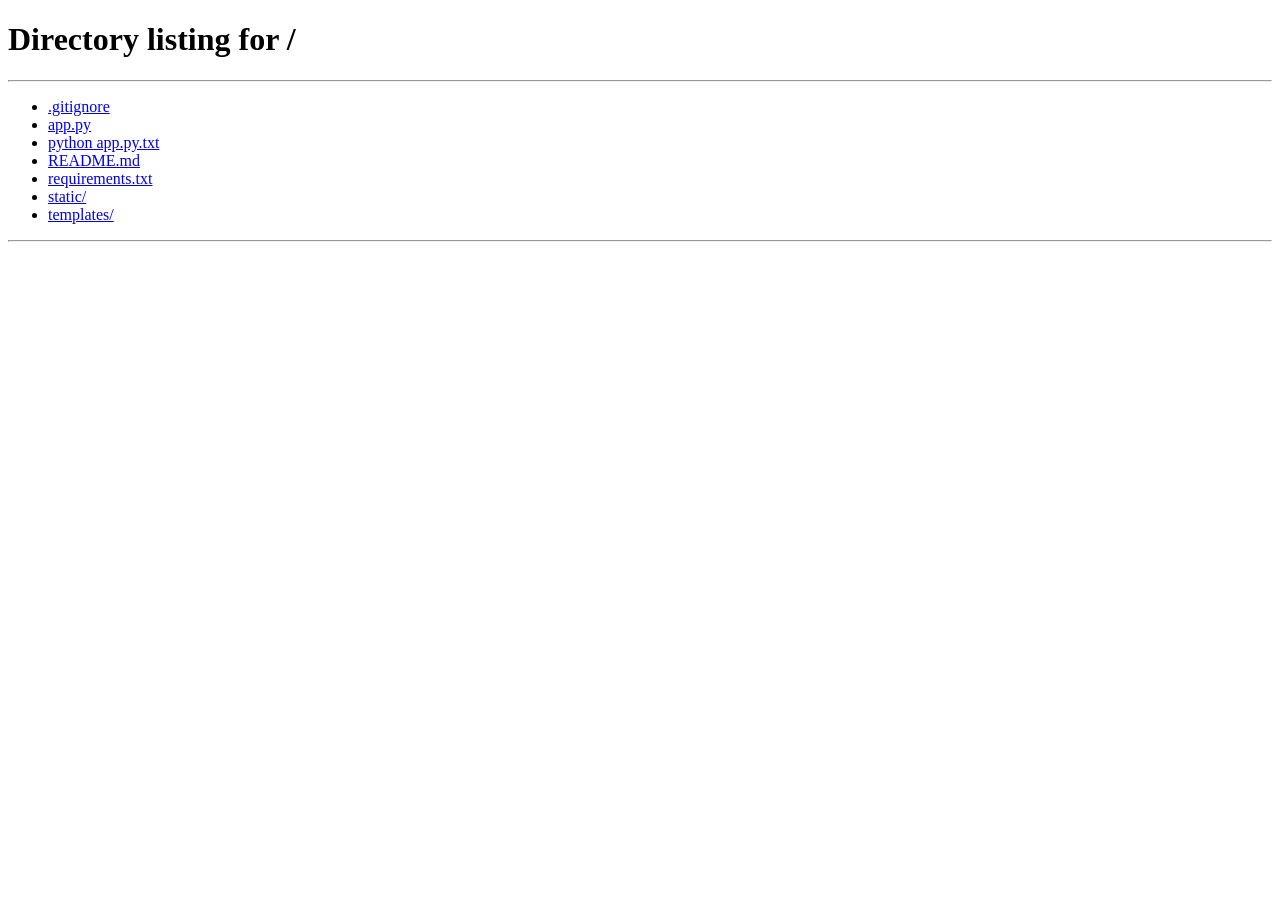
==== templates/download.html @ ef1c9dbf "Initial commit: Video Downloader web app" ====
<!doctype html>
<html lang="en">
<head>
<meta charset="utf-8">
<meta name="viewport" content="width=device-width, initial-scale=1">
<title>Download — Video Downloader</title>
<meta name="description" content="Pick a quality, trim your clip and download an edit-ready file.">
<link rel="preconnect" href="https://fonts.googleapis.com">
<link rel="preconnect" href="https://fonts.gstatic.com" crossorigin>
<link href="https://fonts.googleapis.com/css2?family=Inter:wght@400;500;600;700;800&family=JetBrains+Mono:wght@500&display=swap" rel="stylesheet">
<style>
:root{
  --bg:#ffffff; --fg:#111111; --muted:#8a8a8a; --muted-2:#5c5c5c;
  --surface:#f4f4f4; --surface-2:#ebebeb; --line:#e6e6e6; --card:#ffffff;
  --inverse:#111111; --on-inverse:#ffffff;
  --font:"Inter",system-ui,-apple-system,"Segoe UI",Roboto,sans-serif;
  --mono:"JetBrains Mono",ui-monospace,SFMono-Regular,Menlo,monospace;
  color-scheme:light;
}
@media (prefers-color-scheme: dark){
  :root:not([data-theme="light"]){
    --bg:#0b0b0b; --fg:#f2f2f2; --muted:#8d8d8d; --muted-2:#b3b3b3;
    --surface:#161616; --surface-2:#222222; --line:#262626; --card:#0f0f0f;
    --inverse:#f2f2f2; --on-inverse:#0b0b0b; color-scheme:dark;
  }
}
:root[data-theme="dark"]{
  --bg:#0b0b0b; --fg:#f2f2f2; --muted:#8d8d8d; --muted-2:#b3b3b3;
  --surface:#161616; --surface-2:#222222; --line:#262626; --card:#0f0f0f;
  --inverse:#f2f2f2; --on-inverse:#0b0b0b; color-scheme:dark;
}
*{box-sizing:border-box;margin:0;padding:0}
html{-webkit-text-size-adjust:100%}
body{font-family:var(--font);background:var(--bg);color:var(--fg);font-size:14px;line-height:1.5;-webkit-font-smoothing:antialiased;overflow-x:hidden}
a{color:inherit;text-decoration:none}
button,input,select{font:inherit;color:inherit}
button{background:none;border:0;cursor:pointer}
svg{display:block}
.sr{position:absolute;width:1px;height:1px;overflow:hidden;clip:rect(0 0 0 0);white-space:nowrap}
:focus-visible{outline:2px solid var(--fg);outline-offset:2px;border-radius:8px}
.mono{font-family:var(--mono)}

/* buttons */
.btn{display:inline-flex;align-items:center;justify-content:center;gap:7px;height:40px;padding:0 16px;border-radius:999px;font-size:13.5px;font-weight:600;white-space:nowrap;transition:transform .15s,opacity .15s,background .15s}
.btn:active{transform:scale(.97)}
.btn svg{width:15px;height:15px}
.btn-dark{background:var(--inverse);color:var(--on-inverse)}
.btn-dark:hover{opacity:.86}
.btn-gray{background:var(--surface);color:var(--fg)}
.btn-gray:hover{background:var(--surface-2)}
.btn-white{background:var(--card);border:1px solid var(--line)}
.btn-white:hover{background:var(--surface-2)}
.btn-ghost{color:var(--muted-2)}
.btn-ghost:hover{color:var(--fg);background:var(--surface-2)}
.btn-sm{height:32px;padding:0 13px;font-size:12.5px}
.icon-btn{width:34px;height:34px;border-radius:999px;display:grid;place-items:center;color:var(--muted-2);flex:none}
.icon-btn:hover{background:var(--surface-2);color:var(--fg)}
.icon-btn svg{width:16px;height:16px}
.icon-btn.white{background:var(--card);border:1px solid var(--line)}

/* nav */
.nav{position:sticky;top:0;z-index:50;background:color-mix(in srgb,var(--bg) 82%,transparent);backdrop-filter:saturate(1.6) blur(14px);-webkit-backdrop-filter:saturate(1.6) blur(14px);border-bottom:1px solid var(--line)}
.nav-in{max-width:1120px;margin:0 auto;padding:0 20px;height:60px;display:flex;align-items:center;gap:28px}
.brand{display:flex;align-items:center;gap:10px;font-weight:700;letter-spacing:-.02em;font-size:15px}
.brand-mark{width:28px;height:28px;border-radius:8px;background:var(--inverse);color:var(--on-inverse);display:grid;place-items:center}
.brand-mark svg{width:15px;height:15px}
.nav-links{display:flex;gap:22px;font-size:13px;font-weight:500;color:var(--muted-2)}
.nav-links a:hover{color:var(--fg)}
.nav-right{margin-left:auto;display:flex;align-items:center;gap:8px}
.status{display:inline-flex;align-items:center;gap:6px;height:32px;padding:0 12px;border-radius:999px;background:var(--surface);font-size:12px;font-weight:500;color:var(--muted-2)}
.dot{width:6px;height:6px;border-radius:50%;background:#22c55e;box-shadow:0 0 0 3px color-mix(in srgb,#22c55e 20%,transparent)}

/* layout */
.app{max-width:1120px;margin:0 auto;padding:24px 20px 24px;display:grid;grid-template-columns:minmax(0,1fr) 384px;gap:14px;align-items:start}
.col{display:flex;flex-direction:column;gap:14px;min-width:0}
.card{background:var(--surface);border-radius:24px;padding:18px}

/* source header */
.src{display:flex;align-items:flex-start;gap:12px}
.src-ic{width:42px;height:42px;border-radius:12px;background:#ff3b30;display:grid;place-items:center;flex:none}
.src-ic svg{width:17px;height:17px;margin-left:2px}
.src-txt{flex:1;min-width:0}
.platform{font-size:12px;font-weight:600;color:var(--muted)}
.title{font-size:17px;font-weight:700;letter-spacing:-.02em;line-height:1.25;margin-top:1px;overflow:hidden;display:-webkit-box;-webkit-line-clamp:2;-webkit-box-orient:vertical}
.meta{font-size:12px;color:var(--muted);margin-top:3px;display:flex;flex-wrap:wrap;gap:4px 8px}
.meta i{font-style:normal;opacity:.5}
.src-actions{display:flex;gap:6px}

/* player */
.player{position:relative;margin-top:16px;aspect-ratio:16/9;border-radius:16px;overflow:hidden;background:
  radial-gradient(120% 90% at 82% 100%,#ff8a5b 0%,transparent 55%),radial-gradient(90% 80% at 10% 0%,#3a7bd5 0%,transparent 60%),linear-gradient(160deg,#141832,#2b2140 60%,#4a2a3a)}
.player video{position:absolute;inset:0;width:100%;height:100%;object-fit:contain;background:transparent}
.player.has-src{background:#000}
.big-play{position:absolute;inset:0;margin:auto;width:60px;height:60px;border-radius:50%;background:#fff;display:grid;place-items:center;box-shadow:0 8px 24px rgba(0,0,0,.25);transition:transform .15s,opacity .2s;z-index:2}
.big-play:hover{transform:scale(1.06)}
.big-play svg{width:20px;height:20px;margin-left:3px;color:#111}
.player.playing .big-play{opacity:0;pointer-events:none}
.p-badge{position:absolute;top:12px;left:12px;z-index:2;font-size:10.5px;font-weight:700;color:#fff;background:rgba(0,0,0,.45);padding:4px 8px;border-radius:7px;letter-spacing:.03em;backdrop-filter:blur(6px)}
.p-q{position:absolute;top:12px;right:12px;z-index:3;font:600 11px/1 var(--sans,inherit);color:#fff;background:rgba(0,0,0,.5);border:1px solid rgba(255,255,255,.18);padding:5px 8px;border-radius:7px;backdrop-filter:blur(6px);cursor:pointer}
.p-q option{color:#000;background:#fff}
.p-time{position:absolute;bottom:12px;right:12px;z-index:2;font-family:var(--mono);font-size:11px;color:#fff;background:rgba(0,0,0,.5);padding:4px 8px;border-radius:7px}

/* trim */
.trim-head{display:flex;align-items:center;justify-content:space-between;gap:12px;margin-top:20px}
.trim-head .lbl{display:flex;align-items:center;gap:8px;font-weight:600;font-size:14px}
.ic-tile{width:28px;height:28px;border-radius:8px;background:var(--card);border:1px solid var(--line);display:grid;place-items:center;flex:none}
.ic-tile svg{width:14px;height:14px}
.help{width:18px;height:18px;border-radius:50%;border:1px solid var(--line);display:grid;place-items:center;font-size:10.5px;font-weight:700;color:var(--muted);cursor:help;position:relative}
.help:hover::after,.help:focus::after{content:attr(data-tip);position:absolute;left:50%;bottom:calc(100% + 8px);transform:translateX(-50%);width:220px;background:#1a1a1a;color:#fff;font-size:11.5px;font-weight:500;line-height:1.4;padding:8px 10px;border-radius:10px;z-index:10;text-align:left}
.sel-info{font-size:12px;color:var(--muted)}
.sel-info b{color:var(--fg);font-weight:600}

.tl-wrap{margin-top:34px;position:relative;touch-action:none;user-select:none;-webkit-user-select:none}
.tl{position:relative;height:52px;border-radius:12px;overflow:hidden;background:var(--card);border:1px solid var(--line);display:flex}
.tl .frame{flex:1;border-right:1px solid rgba(0,0,0,.08)}
.shade{position:absolute;top:0;bottom:0;background:color-mix(in srgb,var(--bg) 70%,transparent);pointer-events:none}
.range{position:absolute;top:-2px;bottom:-2px;border:2px solid var(--fg);border-radius:12px;pointer-events:none}
.handle{position:absolute;top:-2px;bottom:-2px;width:18px;margin-left:-9px;cursor:ew-resize;display:grid;place-items:center;z-index:3}
.handle::before{content:"";width:12px;height:100%;border-radius:6px;background:var(--fg);box-shadow:0 2px 6px rgba(0,0,0,.2)}
.handle::after{content:"";position:absolute;width:2px;height:16px;border-radius:2px;background:var(--on-inverse)}
.handle .tag{position:absolute;bottom:calc(100% + 8px);left:50%;transform:translateX(-50%);font-family:var(--mono);font-size:10.5px;font-weight:500;background:var(--inverse);color:var(--on-inverse);padding:3px 7px;border-radius:6px;white-space:nowrap;pointer-events:none}
.handle:focus-visible{outline:none}
.handle:focus-visible::before{box-shadow:0 0 0 3px color-mix(in srgb,var(--fg) 30%,transparent)}
.playhead{position:absolute;top:-6px;bottom:-6px;width:2px;margin-left:-1px;background:#ff3b30;border-radius:2px;z-index:2;pointer-events:none;display:none}
.tl-scale{display:flex;justify-content:space-between;margin-top:8px;font-family:var(--mono);font-size:10.5px;color:var(--muted)}

.times{display:grid;grid-template-columns:repeat(3,minmax(0,1fr)) auto auto;gap:8px;margin-top:16px;align-items:end}
.field label{display:block;font-size:11.5px;font-weight:600;color:var(--muted-2);margin-bottom:6px}
.inp{display:flex;align-items:center;gap:8px;height:40px;padding:0 12px;border-radius:12px;background:var(--card);border:1px solid var(--line);transition:border-color .15s}
.inp:focus-within{border-color:var(--fg)}
.inp svg{width:14px;height:14px;color:var(--muted);flex:none}
.inp input{width:100%;min-width:0;border:0;background:transparent;outline:none;font-family:var(--mono);font-size:13px}
.inp.ro{background:var(--surface-2);border-color:transparent}
.inp.bad{border-color:#ff3b30}

/* info */
.info-head{display:flex;align-items:center;gap:10px;font-weight:600;font-size:14px}
.stats{display:grid;grid-template-columns:repeat(4,minmax(0,1fr));gap:8px;margin-top:14px}
.stat{background:var(--card);border-radius:14px;padding:12px;display:flex;gap:10px;align-items:flex-start;min-width:0}
.stat .ic-tile{background:var(--surface);border:0}
.stat small{display:block;font-size:11px;color:var(--muted)}
.stat b{display:block;font-size:13px;font-weight:600;white-space:nowrap;overflow:hidden;text-overflow:ellipsis}
.stat > div{min-width:0}

/* panel */
.panel{position:sticky;top:76px;max-height:calc(100vh - 92px);display:flex;flex-direction:column;padding:0;overflow:hidden}
.panel-scroll{overflow:auto;padding:14px 14px 4px;overscroll-behavior:contain;scrollbar-width:thin}
.seg{display:flex;background:var(--surface-2);border-radius:999px;padding:3px}
.seg button{flex:1;display:inline-flex;align-items:center;justify-content:center;gap:6px;height:34px;border-radius:999px;font-size:12.5px;font-weight:600;color:var(--muted-2)}
.seg button svg{width:14px;height:14px}
.seg button.on{background:var(--card);color:var(--fg);box-shadow:0 1px 3px rgba(0,0,0,.08)}
.p-title{font-size:20px;font-weight:700;letter-spacing:-.03em;margin-top:18px}
.p-sub{font-size:12.5px;color:var(--muted);margin-top:2px}
.group{font-size:10.5px;font-weight:700;letter-spacing:.08em;text-transform:uppercase;color:var(--muted);margin:18px 2px 8px}
.rows{display:flex;flex-direction:column;gap:6px}
.row{display:flex;align-items:center;gap:12px;padding:10px 10px 10px 12px;border-radius:14px;background:var(--card);border:1.5px solid transparent;cursor:pointer;transition:border-color .15s,background .15s;text-align:left;width:100%}
.row:hover{border-color:var(--line)}
.row.on{border-color:var(--fg)}
.radio{width:18px;height:18px;border-radius:50%;border:1.5px solid var(--line);flex:none;display:grid;place-items:center;transition:border-color .15s}
.row.on .radio{border-color:var(--fg)}
.row.on .radio::after{content:"";width:9px;height:9px;border-radius:50%;background:var(--fg)}
.row .ic-tile{width:34px;height:34px;border-radius:10px;background:var(--surface);border:0}
.row .ic-tile svg{width:16px;height:16px}
.row-txt{flex:1;min-width:0}
.row-txt b{display:flex;align-items:center;gap:7px;font-size:13.5px;font-weight:600}
.row-txt small{display:block;font-size:11.5px;color:var(--muted);white-space:nowrap;overflow:hidden;text-overflow:ellipsis}
.best{font-size:9.5px;font-weight:700;background:var(--inverse);color:var(--on-inverse);padding:2px 7px;border-radius:999px;letter-spacing:.02em}
.size{font-size:12px;color:var(--muted-2);white-space:nowrap;font-variant-numeric:tabular-nums}
.row .icon-btn{width:32px;height:32px;border:1px solid var(--line)}

/* advanced */
.adv{margin-top:14px;background:var(--card);border-radius:16px}
.adv summary{list-style:none;display:flex;align-items:center;gap:10px;padding:12px 14px;font-weight:600;font-size:13.5px;cursor:pointer}
.adv summary::-webkit-details-marker{display:none}
.adv summary .chev{margin-left:auto;width:16px;height:16px;color:var(--muted);transition:transform .2s}
.adv[open] summary .chev{transform:rotate(180deg)}
.adv summary .ic-tile{width:26px;height:26px;background:var(--surface);border:0}
.adv-body{padding:0 14px 14px}
.selects{display:grid;grid-template-columns:1fr 1fr;gap:8px}
.selects label{display:block;font-size:11.5px;font-weight:600;color:var(--muted-2);margin-bottom:6px}
.sel{position:relative}
.sel select{appearance:none;-webkit-appearance:none;width:100%;height:40px;padding:0 32px 0 12px;border-radius:12px;background:var(--surface);border:1px solid transparent;font-size:13px;font-weight:500;cursor:pointer;outline:none}
.sel select:focus{border-color:var(--fg)}
.sel svg{position:absolute;right:10px;top:50%;transform:translateY(-50%);width:14px;height:14px;color:var(--muted);pointer-events:none}
.hint{font-size:11.5px;color:var(--muted);margin-top:8px;line-height:1.45}
.er{display:flex;gap:12px;align-items:flex-start;margin-top:12px;padding:12px;border-radius:12px;background:var(--surface);cursor:pointer}
.er b{display:block;font-size:12.5px}
.er small{display:block;font-size:11.5px;color:var(--muted);line-height:1.45;margin-top:2px}
.er > div{flex:1}
.switch{width:36px;height:20px;border-radius:999px;background:var(--surface-2);position:relative;flex:none;transition:background .2s;margin-top:2px;border:1px solid var(--line)}
.switch::after{content:"";position:absolute;top:2px;left:2px;width:14px;height:14px;border-radius:50%;background:#fff;box-shadow:0 1px 2px rgba(0,0,0,.25);transition:transform .2s}
.er[aria-checked="true"] .switch{background:var(--inverse);border-color:var(--inverse)}
.er[aria-checked="true"] .switch::after{transform:translateX(16px);background:var(--on-inverse)}

/* panel footer */
.p-foot{padding:12px 14px 14px;background:var(--surface);border-top:1px solid var(--line)}
.main-dl{width:100%;height:50px;font-size:14.5px;justify-content:space-between;padding:0 8px 0 20px}
.main-dl .l{display:flex;align-items:center;gap:9px}
.main-dl .r{font-size:12.5px;font-weight:600;background:color-mix(in srgb,var(--on-inverse) 14%,transparent);padding:6px 12px;border-radius:999px;font-variant-numeric:tabular-nums}
.p-note{font-size:11px;color:var(--muted);text-align:center;margin-top:8px}

/* frame/thumb panes */
.pane[hidden]{display:none}
.big-tc{margin-top:14px;background:var(--card);border-radius:14px;padding:14px;display:flex;align-items:center;justify-content:space-between}
.big-tc small{font-size:11.5px;color:var(--muted)}
.big-tc b{font-family:var(--mono);font-size:20px;font-weight:500}
.step-btns{display:flex;gap:6px}
.thumb-prev{margin-top:14px;aspect-ratio:16/9;border-radius:14px;overflow:hidden;background:
  radial-gradient(120% 90% at 82% 100%,#ff8a5b 0%,transparent 55%),radial-gradient(90% 80% at 10% 0%,#3a7bd5 0%,transparent 60%),linear-gradient(160deg,#141832,#2b2140 60%,#4a2a3a)}

/* back + footer */
.back{display:flex;justify-content:center;padding:28px 20px 80px}
footer{border-top:1px solid var(--line);padding:22px 20px 28px;text-align:center}
.disc{display:inline-flex;gap:8px;align-items:flex-start;font-size:12px;color:var(--muted);max-width:620px;text-align:left}
.disc svg{width:14px;height:14px;flex:none;margin-top:1px}
.f-links{display:flex;justify-content:center;flex-wrap:wrap;gap:6px 18px;margin-top:12px;font-size:12px;font-weight:500;color:var(--muted-2)}
.f-links a:hover{color:var(--fg)}

/* toast */
/* toasts: a list of dark cards in the bottom-right, newest at the bottom. */
.toasts{position:fixed;right:24px;bottom:24px;width:min(420px,calc(100% - 32px));z-index:80;margin:0;padding:0;list-style:none;
  display:flex;flex-direction:column-reverse;pointer-events:none}
.toast{--tc:#3b82f6;display:flex;align-items:flex-start;gap:14px;margin-top:12px;max-height:240px;
  background:#0b0b0b;color:#fff;border:1px solid rgba(255,255,255,.12);border-radius:14px;padding:16px 14px 16px 18px;
  box-shadow:0 12px 32px rgba(0,0,0,.35);overflow:hidden;box-sizing:border-box;pointer-events:auto;
  transition:transform .35s cubic-bezier(.2,.8,.2,1),opacity .3s,max-height .3s,margin .3s,padding .3s,border-width .3s}
.toast.enter{opacity:0;transform:translateX(32px)}
.toast.out{opacity:0;transform:translateX(32px);pointer-events:none}
.toast.gone{max-height:0;margin-top:0;padding-top:0;padding-bottom:0;border-width:0}
.toast .t-ic{flex:none;width:24px;height:24px;color:var(--tc);margin-top:1px}
.toast .t-ic svg{width:24px;height:24px;display:block}
.toast .t-ic .spin{animation:tspin .9s linear infinite;transform-origin:50% 50%}
@keyframes tspin{to{transform:rotate(360deg)}}
.toast .t-body{flex:1;min-width:0;display:grid;gap:4px}
.toast .t-title{font-size:15px;font-weight:600;line-height:1.35;overflow-wrap:anywhere}
.toast .t-msg{font-size:14px;color:#a3a3a3;line-height:1.45;overflow-wrap:anywhere}
.toast .t-msg:empty{display:none}
.toast .t-bar{height:4px;margin-top:6px;border-radius:4px;background:rgba(255,255,255,.12);overflow:hidden}
.toast .t-bar i{display:block;height:100%;background:var(--tc);border-radius:4px;transition:width .4s}
.toast .t-act{justify-self:start;margin-top:8px;font:600 13px/1 inherit;color:#fff;background:#1f1f1f;border:1px solid rgba(255,255,255,.16);border-radius:8px;padding:7px 12px;cursor:pointer}
.toast .t-act:hover{background:#2a2a2a}
.toast .t-x{flex:none;display:grid;place-items:center;width:28px;height:28px;margin:-3px -2px 0 0;padding:0;border:0;border-radius:8px;background:none;color:#a3a3a3;cursor:pointer}
.toast .t-x:hover{color:#fff;background:rgba(255,255,255,.08)}
.toast .t-x svg{width:16px;height:16px}
/* blue: info and downloading · yellow: waiting/preparing · purple: cutting/converting · green: done · red: error */
.toast.ok{--tc:#22c55e}.toast.error{--tc:#ef4444}.toast.wait{--tc:#eab308}.toast.work{--tc:#a855f7}

/* responsive */
@media (max-width:1000px){
  .nav-links,.status{display:none}
  .app{grid-template-columns:1fr}
  .panel{position:relative;top:0;max-height:none;overflow:visible}
  .panel-scroll{overflow:visible}
  .p-foot{position:sticky;bottom:0;border-radius:0 0 24px 24px;z-index:5;box-shadow:0 -10px 24px -12px rgba(0,0,0,.12)}
  .toasts{bottom:96px;right:16px}
}
@media (max-width:720px){
  .times{grid-template-columns:repeat(3,minmax(0,1fr))}
  .times .btn{grid-column:span 3;height:42px}
  .times .btn-ghost{grid-column:span 3}
  .stats{grid-template-columns:1fr 1fr}
}
@media (max-width:520px){
  .app{padding:14px 12px 16px;gap:12px}
  .card{padding:14px;border-radius:20px}
  .panel{padding:0}
  .src-actions .icon-btn:last-child{display:none}
  .title{font-size:15.5px}
  .times{grid-template-columns:1fr 1fr}
  .times .field:nth-child(3){grid-column:span 2}
  .times .btn,.times .btn-ghost{grid-column:span 2}
  .nav .btn-start{display:none}
  .seg button span{display:none}
  .seg button.on span{display:inline}
  .selects{grid-template-columns:1fr}
}
@media (prefers-reduced-motion:reduce){*{transition:none!important;animation:none!important}}

/* ---------- backend states ---------- */
[hidden]{display:none!important}
.state{max-width:620px;margin:56px auto 24px;padding:0 20px;text-align:center}
.state .card{padding:36px 24px}
.spinner{width:34px;height:34px;margin:0 auto 18px;border-radius:50%;border:3px solid var(--surface-2);border-top-color:var(--fg);animation:spin .8s linear infinite}
@keyframes spin{to{transform:rotate(360deg)}}
.state h1{font-size:22px;font-weight:700;letter-spacing:-.03em}
.state p{font-size:13.5px;color:var(--muted);margin-top:6px;overflow-wrap:anywhere}
.state .url-line{font-family:var(--mono);font-size:12px;margin-top:12px;color:var(--muted-2);overflow-wrap:anywhere}
.err-ic{width:44px;height:44px;margin:0 auto 16px;border-radius:50%;background:color-mix(in srgb,#ff3b30 14%,transparent);color:#ff3b30;display:grid;place-items:center}
.err-ic svg{width:20px;height:20px}
.retry{display:flex;gap:6px;margin-top:22px;padding:5px;border-radius:999px;background:var(--card);border:1px solid var(--line)}
.retry input{flex:1;min-width:0;border:0;background:transparent;outline:none;padding:0 12px;font-size:13.5px}
.state-links{display:flex;justify-content:center;flex-wrap:wrap;gap:8px;margin-top:14px}
.btn[disabled],.row[aria-disabled="true"]{opacity:.45;pointer-events:none}
.note{font-size:12px;color:var(--muted);margin-top:14px;padding:10px 12px;border-radius:12px;background:var(--card)}

/* gallery */
.gal-wrap{max-width:1120px;margin:0 auto;padding:0 20px 8px}
.gal-head{display:flex;align-items:center;justify-content:space-between;gap:12px;flex-wrap:wrap}
.gal-head h2{font-size:17px;font-weight:700;letter-spacing:-.02em}
.gal-head small{font-size:12px;color:var(--muted)}
.gal-grid{display:grid;grid-template-columns:repeat(auto-fill,minmax(180px,1fr));gap:10px;margin-top:16px}
.tile{position:relative;background:var(--card);border-radius:16px;overflow:hidden;display:flex;flex-direction:column}
.tile-vis{aspect-ratio:1;background:var(--surface-2);display:grid;place-items:center;overflow:hidden}
.tile-vis img,.tile-vis video{width:100%;height:100%;object-fit:cover;display:block}
.tile-vis svg{width:28px;height:28px;color:var(--muted)}
.tile-foot{display:flex;align-items:center;justify-content:space-between;gap:8px;padding:8px 8px 8px 12px;font-size:12px;font-weight:600}
.tile-foot small{display:block;font-size:11px;font-weight:500;color:var(--muted)}
.tile-kind{position:absolute;top:8px;left:8px;font-size:10px;font-weight:700;color:#fff;background:rgba(0,0,0,.5);padding:3px 7px;border-radius:6px}


/* full video / trimmed clip choice */
.scope{display:grid;grid-template-columns:1fr 1fr;gap:6px;margin-top:14px}
.scope button{display:flex;align-items:flex-start;gap:10px;padding:11px 12px;border-radius:14px;background:var(--card);border:1.5px solid transparent;text-align:left;transition:border-color .15s;min-width:0}
.scope button:hover{border-color:var(--line)}
.scope button.on{border-color:var(--fg)}
.scope button[disabled]{opacity:.45;cursor:not-allowed}
.scope b{display:block;font-size:13px;font-weight:600}
.scope small{display:block;font-size:11px;color:var(--muted);font-family:var(--mono);white-space:nowrap;overflow:hidden;text-overflow:ellipsis}
.scope span:last-child{min-width:0}
.chk{width:18px;height:18px;border-radius:6px;border:1.5px solid var(--line);display:grid;place-items:center;flex:none;margin-top:1px;transition:background .15s,border-color .15s}
.chk svg{width:12px;height:12px;color:var(--on-inverse);opacity:0}
.scope button.on .chk{background:var(--fg);border-color:var(--fg)}
.scope button.on .chk svg{opacity:1}
</style>
</head>
<body>

<!-- ============ NAV ============ -->
<header class="nav">
  <div class="nav-in">
    <a href="/" class="brand" aria-label="Video Downloader home">
      <span class="brand-mark"><svg viewBox="0 0 24 24" fill="none" stroke="currentColor" stroke-width="2.4" stroke-linecap="round" stroke-linejoin="round"><path d="M12 4v11M7 10l5 5 5-5M5 20h14"/></svg></span>
      Video Downloader
    </a>
    <nav class="nav-links" aria-label="Primary">
      <a href="/#features">Features</a>
      <a href="/#how">How it works</a>
      <a href="/#sites">Sites</a>
      <a href="/#faq">FAQ</a>
    </nav>
    <div class="nav-right">
      <button class="icon-btn" id="themeBtn" aria-label="Toggle dark mode">
        <svg id="icMoon" viewBox="0 0 24 24" fill="none" stroke="currentColor" stroke-width="2" stroke-linecap="round" stroke-linejoin="round"><path d="M21 12.8A9 9 0 1 1 11.2 3a7 7 0 0 0 9.8 9.8z"/></svg>
        <svg id="icSun" viewBox="0 0 24 24" fill="none" stroke="currentColor" stroke-width="2" stroke-linecap="round" style="display:none"><circle cx="12" cy="12" r="4"/><path d="M12 2v2M12 20v2M4.9 4.9l1.4 1.4M17.7 17.7l1.4 1.4M2 12h2M20 12h2M4.9 19.1l1.4-1.4M17.7 6.3l1.4-1.4"/></svg>
      </button>
      <a href="/" class="btn btn-dark btn-sm btn-start">New download</a>
    </div>
  </div>
</header>

<!-- ============ LOADING ============ -->
<section class="state" id="loading">
  <div class="card">
    <div class="spinner" aria-hidden="true"></div>
    <h1>Reading the link…</h1>
    <p>Finding every quality, the sound and the thumbnail. This can take a few seconds.</p>
    <div class="url-line" id="loadUrl"></div>
  </div>
</section>

<!-- ============ ERROR ============ -->
<section class="state" id="errorBox" hidden>
  <div class="card">
    <div class="err-ic"><svg viewBox="0 0 24 24" fill="none" stroke="currentColor" stroke-width="2.4" stroke-linecap="round"><path d="M12 7v6M12 17h.01"/></svg></div>
    <h1>Couldn't read this link</h1>
    <p id="errMsg"></p>
    <form class="retry" id="retryForm" autocomplete="off">
      <label for="retryUrl" class="sr">Video link</label>
      <input id="retryUrl" type="url" placeholder="Paste another link…">
      <button class="btn btn-dark btn-sm" type="submit">Fetch</button>
    </form>
    <div class="state-links">
      <a class="btn btn-gray btn-sm" id="loginLink" href="/classic" hidden>Set up Login (classic interface)</a>
      <a class="btn btn-gray btn-sm" href="/">Back to home</a>
    </div>
  </div>
</section>

<main class="app" id="app" hidden>
  <!-- ============ LEFT ============ -->
  <div class="col">
    <section class="card" aria-labelledby="vTitle">
      <div class="src">
        <span class="src-ic" id="srcIc" aria-hidden="true"><svg viewBox="0 0 24 24"><path d="M7 4.5v15l13-7.5z" fill="#fff"/></svg></span>
        <div class="src-txt">
          <div class="platform" id="vPlatform"></div>
          <h1 class="title" id="vTitle"></h1>
          <div class="meta" id="vMeta"></div>
        </div>
        <div class="src-actions">
          <button class="icon-btn white" id="copyBtn" aria-label="Copy link" title="Copy link">
            <svg viewBox="0 0 24 24" fill="none" stroke="currentColor" stroke-width="2" stroke-linecap="round"><path d="M10 14a4 4 0 0 0 5.7 0l3-3a4 4 0 0 0-5.7-5.7l-1 1M14 10a4 4 0 0 0-5.7 0l-3 3a4 4 0 0 0 5.7 5.7l1-1"/></svg>
          </button>
          <a class="icon-btn white" id="openBtn" href="#" target="_blank" rel="noopener noreferrer" aria-label="Open original" title="Open original">
            <svg viewBox="0 0 24 24" fill="none" stroke="currentColor" stroke-width="2" stroke-linecap="round" stroke-linejoin="round"><path d="M14 4h6v6M20 4l-9 9M18 14v5a1 1 0 0 1-1 1H5a1 1 0 0 1-1-1V7a1 1 0 0 1 1-1h5"/></svg>
          </a>
        </div>
      </div>

      <div class="player" id="player">
        <video id="video" playsinline preload="metadata"></video>
        <span class="p-badge" id="pBadge"></span>
        <select class="p-q" id="pQuality" aria-label="Preview quality" title="Preview quality. Lower plays and seeks faster; it doesn't change the download." hidden></select>
        <span class="p-time" id="pTime">0:00.00</span>
        <button class="big-play" id="bigPlay" aria-label="Play preview"><svg viewBox="0 0 24 24"><path d="M7 4.5v15l13-7.5z" fill="currentColor"/></svg></button>
      </div>

      <div id="trimBlock" hidden>
        <div class="trim-head">
          <div class="lbl">
            <span class="ic-tile"><svg viewBox="0 0 24 24" fill="none" stroke="currentColor" stroke-width="2.2" stroke-linecap="round" stroke-linejoin="round"><circle cx="6" cy="7" r="2.5"/><circle cx="6" cy="17" r="2.5"/><path d="M8.2 8.3 20 18M8.2 15.7 20 6"/></svg></span>
            Trim clip
            <span class="help" tabindex="0" data-tip="Drag the handles or type exact times. Press I / O to set in and out at the playhead, and , / . to step one frame. Arrow keys nudge a focused handle by 1s (Shift: 10s).">?</span>
          </div>
          <div class="sel-info">Selected <b id="selLen"></b></div>
        </div>

        <div class="tl-wrap" id="tlWrap">
          <div class="tl" id="tl" aria-hidden="true"></div>
          <div class="shade" id="shadeL"></div>
          <div class="shade" id="shadeR"></div>
          <div class="range" id="range"></div>
          <div class="playhead" id="playhead"></div>
          <div class="handle" id="hIn" role="slider" tabindex="0" aria-label="Clip start"><span class="tag" id="tagIn"></span></div>
          <div class="handle" id="hOut" role="slider" tabindex="0" aria-label="Clip end"><span class="tag" id="tagOut"></span></div>
        </div>
        <div class="tl-scale"><span>0:00.00</span><span id="scaleEnd"></span></div>

        <div class="times">
          <div class="field">
            <label for="inStart">Start</label>
            <div class="inp"><svg viewBox="0 0 24 24" fill="none" stroke="currentColor" stroke-width="2" stroke-linecap="round"><circle cx="12" cy="12" r="9"/><path d="M12 7v5l3 2"/></svg><input id="inStart" inputmode="decimal" spellcheck="false"></div>
          </div>
          <div class="field">
            <label for="inEnd">End</label>
            <div class="inp"><svg viewBox="0 0 24 24" fill="none" stroke="currentColor" stroke-width="2" stroke-linecap="round"><circle cx="12" cy="12" r="9"/><path d="M12 7v5l3 2"/></svg><input id="inEnd" inputmode="decimal" spellcheck="false"></div>
          </div>
          <div class="field">
            <label for="inDur">Duration</label>
            <div class="inp ro"><input id="inDur" readonly tabindex="-1"></div>
          </div>
          <button class="btn btn-white" id="previewBtn"><svg viewBox="0 0 24 24"><path d="M7 4.5v15l13-7.5z" fill="currentColor"/></svg>Preview clip</button>
          <button class="btn btn-ghost" id="resetBtn"><svg viewBox="0 0 24 24" fill="none" stroke="currentColor" stroke-width="2.2" stroke-linecap="round" stroke-linejoin="round"><path d="M3 12a9 9 0 1 0 3-6.7L3 8"/><path d="M3 3v5h5"/></svg>Reset</button>
        </div>
      </div>
      <p class="note" id="trimNote" hidden></p>
    </section>

    <section class="card" aria-label="Video information">
      <div class="info-head"><span class="ic-tile"><svg viewBox="0 0 24 24" fill="none" stroke="currentColor" stroke-width="2.2" stroke-linecap="round"><circle cx="12" cy="12" r="9"/><path d="M12 11v5M12 8h.01"/></svg></span>Video information</div>
      <div class="stats">
        <div class="stat"><span class="ic-tile"><svg viewBox="0 0 24 24" fill="none" stroke="currentColor" stroke-width="2" stroke-linecap="round"><circle cx="12" cy="12" r="9"/><path d="M12 7v5l3 2"/></svg></span><div><small>Duration</small><b id="sDur">—</b></div></div>
        <div class="stat"><span class="ic-tile"><svg viewBox="0 0 24 24" fill="none" stroke="currentColor" stroke-width="2" stroke-linecap="round" stroke-linejoin="round"><rect x="3" y="4" width="18" height="12" rx="2"/><path d="M8 20h8M12 16v4"/></svg></span><div><small>Resolution</small><b id="sRes">—</b></div></div>
        <div class="stat"><span class="ic-tile"><svg viewBox="0 0 24 24" fill="none" stroke="currentColor" stroke-width="2" stroke-linecap="round" stroke-linejoin="round"><path d="M14 3H7a2 2 0 0 0-2 2v14a2 2 0 0 0 2 2h10a2 2 0 0 0 2-2V8z"/><path d="M14 3v5h5"/></svg></span><div><small>File size (best)</small><b id="sSize">—</b></div></div>
        <div class="stat"><span class="ic-tile"><svg viewBox="0 0 24 24" fill="none" stroke="currentColor" stroke-width="2" stroke-linecap="round"><path d="M10 14a4 4 0 0 0 5.7 0l3-3a4 4 0 0 0-5.7-5.7l-1 1M14 10a4 4 0 0 0-5.7 0l-3 3a4 4 0 0 0 5.7 5.7l1-1"/></svg></span><div><small>Source</small><b id="sSrc">—</b></div></div>
      </div>
    </section>
  </div>

  <!-- ============ RIGHT PANEL ============ -->
  <aside class="card panel" aria-label="Download options">
    <div class="panel-scroll">
      <div class="seg" role="tablist">
        <button class="on" role="tab" aria-selected="true" data-tab="download"><svg viewBox="0 0 24 24" fill="none" stroke="currentColor" stroke-width="2.2" stroke-linecap="round" stroke-linejoin="round"><path d="M12 4v11M7 10l5 5 5-5M5 20h14"/></svg><span>Download</span></button>
        <button role="tab" aria-selected="false" data-tab="frame"><svg viewBox="0 0 24 24" fill="none" stroke="currentColor" stroke-width="2" stroke-linecap="round" stroke-linejoin="round"><path d="M4 8V6a2 2 0 0 1 2-2h2M16 4h2a2 2 0 0 1 2 2v2M20 16v2a2 2 0 0 1-2 2h-2M8 20H6a2 2 0 0 1-2-2v-2"/><circle cx="12" cy="12" r="3"/></svg><span>Frame grab</span></button>
        <button role="tab" aria-selected="false" data-tab="thumb"><svg viewBox="0 0 24 24" fill="none" stroke="currentColor" stroke-width="2" stroke-linecap="round" stroke-linejoin="round"><rect x="3" y="5" width="18" height="14" rx="2"/><path d="m3 16 5-5 4 4 2-2 7 7"/></svg><span>Thumbnail</span></button>
      </div>

      <!-- Download pane -->
      <div class="pane" id="pane-download">
        <h2 class="p-title">Download video</h2>
        <p class="p-sub">Pick a quality and format. Trimmed clips are sized to your selection.</p>
        <div class="scope" role="radiogroup" aria-label="What to download">
          <button type="button" role="radio" aria-checked="true" data-scope="full" class="on">
            <span class="chk"><svg viewBox="0 0 24 24" fill="none" stroke="currentColor" stroke-width="3.4" stroke-linecap="round" stroke-linejoin="round"><path d="m5 12 5 5 9-10"/></svg></span>
            <span><b>Full video</b><small id="scopeFull">Whole video</small></span>
          </button>
          <button type="button" role="radio" aria-checked="false" data-scope="clip">
            <span class="chk"><svg viewBox="0 0 24 24" fill="none" stroke="currentColor" stroke-width="3.4" stroke-linecap="round" stroke-linejoin="round"><path d="m5 12 5 5 9-10"/></svg></span>
            <span><b>Trimmed clip</b><small id="scopeClip">Set start &amp; end</small></span>
          </button>
        </div>
        <div id="videoGroup"><div class="group">Video</div><div class="rows" id="videoRows"></div></div>
        <div id="audioGroup"><div class="group">Audio</div><div class="rows" id="audioRows"></div></div>

        <details class="adv">
          <summary>
            <span class="ic-tile"><svg viewBox="0 0 24 24" fill="none" stroke="currentColor" stroke-width="2" stroke-linecap="round" stroke-linejoin="round"><path d="M4 6h10M18 6h2M4 12h4M12 12h8M4 18h12M20 18h0"/><circle cx="16" cy="6" r="2"/><circle cx="10" cy="12" r="2"/><circle cx="18" cy="18" r="2"/></svg></span>
            Advanced options
            <svg class="chev" viewBox="0 0 24 24" fill="none" stroke="currentColor" stroke-width="2.2" stroke-linecap="round" stroke-linejoin="round"><path d="m6 9 6 6 6-6"/></svg>
          </summary>
          <div class="adv-body">
            <div id="cutBox">
              <label for="cut" style="display:block;font-size:11.5px;font-weight:600;color:var(--muted-2);margin-bottom:6px">Clip cut (used when trimmed)</label>
              <div class="sel"><select id="cut">
                <option value="fast">Fast (lossless)</option>
                <option value="exact">Frame-exact</option>
              </select><svg viewBox="0 0 24 24" fill="none" stroke="currentColor" stroke-width="2.2" stroke-linecap="round" stroke-linejoin="round"><path d="m6 9 6 6 6-6"/></svg></div>
              <p class="hint" id="cutHint"></p>
            </div>
            <div class="er" id="er" role="switch" aria-checked="true" tabindex="0">
              <div><b>Edit-ready file (H.264 + AAC)</b><small id="erHint"></small></div>
              <span class="switch"></span>
            </div>
          </div>
        </details>
      </div>

      <!-- Frame grab pane -->
      <div class="pane" id="pane-frame" hidden>
        <h2 class="p-title">Frame grab</h2>
        <p class="p-sub">Export the frame at the playhead at full resolution. Pause the preview or click the strip to move the playhead.</p>
        <div class="big-tc">
          <div><small>Playhead</small><b id="frameTc">0:00.00</b></div>
          <div class="step-btns">
            <button class="icon-btn white" id="fPrev" aria-label="Previous frame"><svg viewBox="0 0 24 24" fill="none" stroke="currentColor" stroke-width="2.4" stroke-linecap="round" stroke-linejoin="round"><path d="m15 6-6 6 6 6"/></svg></button>
            <button class="icon-btn white" id="fNext" aria-label="Next frame"><svg viewBox="0 0 24 24" fill="none" stroke="currentColor" stroke-width="2.4" stroke-linecap="round" stroke-linejoin="round"><path d="m9 6 6 6-6 6"/></svg></button>
          </div>
        </div>
        <div class="group">Format</div>
        <div class="rows" id="frameRows"></div>
        <p class="note" id="frameNote" hidden></p>
      </div>

      <!-- Thumbnail pane -->
      <div class="pane" id="pane-thumb" hidden>
        <h2 class="p-title">Thumbnail</h2>
        <p class="p-sub">Save the video's published cover image in a real size the site offers.</p>
        <div class="thumb-prev" id="thumbPrev"></div>
        <div class="group">Size</div>
        <div class="rows" id="thumbRows"><p class="hint">Checking available sizes…</p></div>
        <div class="selects" style="margin-top:12px;grid-template-columns:1fr">
          <div>
            <label for="thumbFmt">Save as</label>
            <div class="sel"><select id="thumbFmt">
              <option value="original">Original file</option>
              <option value="jpg">JPG (max quality)</option>
              <option value="png">PNG (lossless)</option>
            </select><svg viewBox="0 0 24 24" fill="none" stroke="currentColor" stroke-width="2.2" stroke-linecap="round" stroke-linejoin="round"><path d="m6 9 6 6 6-6"/></svg></div>
          </div>
        </div>
      </div>
    </div>

    <div class="p-foot">
      <button class="btn btn-dark main-dl" id="mainDl">
        <span class="l"><svg viewBox="0 0 24 24" fill="none" stroke="currentColor" stroke-width="2.4" stroke-linecap="round" stroke-linejoin="round"><path d="M12 4v11M7 10l5 5 5-5M5 20h14"/></svg><span id="dlLabel">Download</span></span>
        <span class="r" id="dlSize"></span>
      </button>
    </div>
  </aside>
</main>

<!-- ============ GALLERY (photos / carousels / multi-video posts) ============ -->
<section class="gal-wrap" id="gallery" hidden>
  <div class="card">
    <div class="src" id="galSrc" hidden style="margin-bottom:18px">
      <span class="src-ic" id="galIc" aria-hidden="true"><svg viewBox="0 0 24 24" fill="none" stroke="#fff" stroke-width="2.4" stroke-linecap="round" stroke-linejoin="round"><rect x="4" y="5" width="16" height="14" rx="2"/><path d="m4 16 5-5 4 4 2-2 5 5"/></svg></span>
      <div class="src-txt">
        <div class="platform" id="galPlatform"></div>
        <h1 class="title" id="galTitle"></h1>
        <div class="meta" id="galMeta"></div>
      </div>
    </div>
    <div class="gal-head">
      <div><h2>Media in this post</h2><small id="galCount"></small></div>
      <button class="btn btn-dark btn-sm" id="zipBtn"><svg viewBox="0 0 24 24" fill="none" stroke="currentColor" stroke-width="2.4" stroke-linecap="round" stroke-linejoin="round"><path d="M12 4v11M7 10l5 5 5-5M5 20h14"/></svg>Save all as ZIP</button>
    </div>
    <div class="gal-grid" id="galGrid"></div>
  </div>
</section>

<div class="back" id="backRow" hidden>
  <a href="/" class="btn btn-gray"><svg viewBox="0 0 24 24" fill="none" stroke="currentColor" stroke-width="2.4" stroke-linecap="round" stroke-linejoin="round"><path d="M19 12H5M11 18l-6-6 6-6"/></svg>Download another video</a>
</div>

<footer>
  <span class="disc"><svg viewBox="0 0 24 24" fill="none" stroke="currentColor" stroke-width="2" stroke-linecap="round" stroke-linejoin="round"><path d="M12 3 4 6v6c0 4.5 3.4 8.3 8 9 4.6-.7 8-4.5 8-9V6z"/></svg>Only download videos you own or have permission to save. Respect creators' rights and each site's Terms of Service.</span>
  <nav class="f-links" aria-label="Legal"><a href="/about-us">About us</a><a href="/privacy-policy">Privacy policy</a><a href="/terms-of-service">Terms of service</a><a href="/disclaimer">Disclaimer</a><a href="/classic">Classic interface</a></nav>
</footer>

<ol class="toasts" id="toasts" role="status" aria-live="polite"></ol>

<script>
(function(){
  const $ = s => document.querySelector(s);
  const $$ = s => Array.from(document.querySelectorAll(s));

  /* ---------- theme ---------- */
  const root = document.documentElement;
  const store = { get(k){try{return localStorage.getItem(k)}catch(e){return null}}, set(k,v){try{localStorage.setItem(k,v)}catch(e){}} };
  const saved = store.get('vd-theme'); if (saved) root.setAttribute('data-theme', saved);
  const isDark = () => root.getAttribute('data-theme') ? root.getAttribute('data-theme') === 'dark' : matchMedia('(prefers-color-scheme: dark)').matches;
  const syncIcon = () => { $('#icMoon').style.display = isDark() ? 'none' : ''; $('#icSun').style.display = isDark() ? '' : 'none'; };
  syncIcon();
  $('#themeBtn').addEventListener('click', () => { const n = isDark() ? 'light' : 'dark'; root.setAttribute('data-theme', n); store.set('vd-theme', n); syncIcon(); });

  /* ---------- helpers ---------- */
  // ms = 0 keeps the notice up until the next one.
  /* ---------- toasts ----------
     toast(message, kind, ms, pct, opts)
     kind: '' blue (info, downloading), 'wait' yellow, 'work' purple, 'ok' green, 'error' red.
     ms = 0 keeps it up until it's replaced or closed. pct (0-100) adds a progress bar.
     opts.title: bold first line (the message becomes the gray line under it).
     opts.id: updates the toast with that id instead of adding one (one download's steps).
     opts.action: { label, run } adds a button such as Cancel. */
  const X_ICON = '<svg viewBox="0 0 24 24" fill="none" stroke="currentColor" stroke-width="2.4" stroke-linecap="round"><path d="M6 6l12 12M18 6 6 18"/></svg>';
  const svgI = d => `<svg viewBox="0 0 24 24" fill="none" stroke="currentColor" stroke-width="2" stroke-linecap="round" stroke-linejoin="round">${d}</svg>`;
  const T_ICONS = {
    ok: svgI('<circle cx="12" cy="12" r="10"/><path d="m8 12.5 2.7 2.7L16 9.8"/>'),
    info: svgI('<circle cx="12" cy="12" r="10"/><path d="M12 16.5v-5M12 7.6v.01"/>'),
    wait: svgI('<path d="M10.3 3.9 2.4 17.6A2 2 0 0 0 4.1 20.6h15.8a2 2 0 0 0 1.7-3L13.7 3.9a2 2 0 0 0-3.4 0z"/><path d="M12 9.5v4M12 17v.01"/>'),
    error: svgI('<circle cx="12" cy="12" r="10"/><path d="M12 7.5v5.5M12 16.5v.01"/>'),
    busy: svgI('<circle cx="12" cy="12" r="10" opacity=".22"/><path class="spin" d="M12 2a10 10 0 0 1 10 10"/>'),
  };
  // Something still running (sticky yellow/purple, or any purple) spins; otherwise the kind's icon.
  const toastIcon = (kind, sticky) => (kind === 'work' || (sticky && kind === 'wait')) ? 'busy' : (kind || 'info');
  const toastTimers = new Map(); let toastN = 0, lastAuto = null;
  function toast(m, kind = '', ms = 2600, pct = null, o = {}){
    const box = $('#toasts');
    let key = o.id;
    if (!key) {  // a plain toast replaces the previous plain one if that was a "working…" notice
      key = lastAuto && box.querySelector(`[data-key="${lastAuto}"]:not([data-closing])`) ? lastAuto : 'auto' + (++toastN);
      lastAuto = ms ? null : key;
    }
    let el = box.querySelector(`[data-key="${CSS.escape(key)}"]:not([data-closing])`);
    const fresh = !el;
    if (fresh) {
      el = document.createElement('li');
      el.dataset.key = key;
      el.innerHTML = '<span class="t-ic" aria-hidden="true"></span><div class="t-body"><span class="t-title"></span><span class="t-msg"></span></div>';
      const x = document.createElement('button'); x.className = 't-x'; x.setAttribute('aria-label', 'Dismiss'); x.innerHTML = X_ICON;
      x.addEventListener('click', () => closeToast(el)); el.appendChild(x);
      box.prepend(el);
    }
    el.className = 'toast' + (fresh ? ' enter' : '') + (kind ? ' ' + kind : '') + (ms ? '' : ' sticky');
    const ic = el.querySelector('.t-ic'), icName = toastIcon(kind, !ms);
    if (ic.dataset.icon !== icName) { ic.dataset.icon = icName; ic.innerHTML = T_ICONS[icName]; }
    el.querySelector('.t-title').textContent = o.title || m;
    el.querySelector('.t-msg').textContent = o.title ? m : '';
    let bar = el.querySelector('.t-bar');
    if (pct != null) {
      if (!bar) { bar = document.createElement('span'); bar.className = 't-bar'; bar.innerHTML = '<i></i>'; el.querySelector('.t-body').appendChild(bar); }
      bar.firstChild.style.width = Math.max(2, Math.min(100, pct)) + '%';
    } else if (bar) bar.remove();
    let act = el.querySelector('.t-act');
    if (o.action) {
      if (!act) { act = document.createElement('button'); act.className = 't-act'; el.querySelector('.t-body').appendChild(act); }
      act.textContent = o.action.label; act.onclick = o.action.run;
    } else if (act) act.remove();
    clearTimeout(toastTimers.get(el));
    if (ms) toastTimers.set(el, setTimeout(() => closeToast(el), ms));
    layoutToasts();
    if (fresh) { void el.offsetWidth; setTimeout(() => el.classList.remove('enter'), 20); }  // slide in
    return el;
  }
  function closeToast(el){
    if (!el.isConnected || el.dataset.closing) return;
    clearTimeout(toastTimers.get(el)); toastTimers.delete(el);
    el.dataset.closing = '1'; el.classList.add('out');            // slide out, then fold the gap shut
    setTimeout(() => el.classList.add('gone'), 220);
    setTimeout(() => el.remove(), 560);
  }
  // At most 4 cards on screen: the oldest goes first.
  function layoutToasts(){
    [...$('#toasts').children].filter(e => !e.dataset.closing).slice(4).forEach(closeToast);
  }
  const esc = s => String(s ?? '').replace(/[&<>"']/g, c => ({'&':'&amp;','<':'&lt;','>':'&gt;','"':'&quot;',"'":'&#39;'}[c]));
  const fmt = s => { s = Math.max(0, s); const m = Math.floor(s / 60), r = s - m * 60; return m + ':' + r.toFixed(2).padStart(5, '0'); };
  const fmtShort = s => { s = Math.round(s); const h = Math.floor(s / 3600), m = Math.floor(s % 3600 / 60), r = s % 60;
    return (h ? h + ':' + String(m).padStart(2, '0') : m) + ':' + String(r).padStart(2, '0'); };
  const parse = str => {
    str = String(str).trim(); if (!str) return NaN;
    const parts = str.split(':').map(Number); if (parts.some(isNaN)) return NaN;
    return parts.reduce((a, p) => a * 60 + p, 0);
  };
  const host = u => { try { return new URL(u).hostname.replace(/^www\./, ''); } catch(e) { return '—'; } };
  const mb = bytes => bytes ? bytes / 1048576 : null;
  const DL_HINT = /Mac/i.test(navigator.platform) ? '⌥⌘L' : 'Ctrl+J';
  const ICONS = {
    video: '<svg viewBox="0 0 24 24" fill="none" stroke="currentColor" stroke-width="2" stroke-linecap="round" stroke-linejoin="round"><rect x="3" y="4" width="18" height="16" rx="2"/><path d="M7 4v16M17 4v16M3 9h4M3 15h4M17 9h4M17 15h4"/></svg>',
    audio: '<svg viewBox="0 0 24 24" fill="none" stroke="currentColor" stroke-width="2" stroke-linecap="round" stroke-linejoin="round"><path d="M9 18V5l12-2v13"/><circle cx="6" cy="18" r="3"/><circle cx="18" cy="16" r="3"/></svg>',
    image: '<svg viewBox="0 0 24 24" fill="none" stroke="currentColor" stroke-width="2" stroke-linecap="round" stroke-linejoin="round"><rect x="3" y="5" width="18" height="14" rx="2"/><path d="m3 16 5-5 4 4 2-2 7 7"/></svg>',
    dl: '<svg viewBox="0 0 24 24" fill="none" stroke="currentColor" stroke-width="2.2" stroke-linecap="round" stroke-linejoin="round"><path d="M12 4v11M7 10l5 5 5-5M5 20h14"/></svg>'
  };
  const SITES = {
    facebook: ['Facebook', '#1877f2'], youtube: ['YouTube', '#ff3b30'], instagram: ['Instagram', '#e1306c'],
    tiktok: ['TikTok', '#2a2a2a'], twitter: ['X', '#2a2a2a'], reddit: ['Reddit', '#ff4500'],
    linkedin: ['LinkedIn', '#0a66c2'], pinterest: ['Pinterest', '#e60023']
  };

  // Download through the browser's own download manager (shows in Ctrl+J with progress).
  function browserDownload(href){ const a = document.createElement('a'); a.href = href; document.body.appendChild(a); a.click(); a.remove(); }
  // Fetch a file first so server errors show as a message instead of a broken download.
  async function fetchFile(url, fallback){
    const res = await fetch(url);
    if (!res.ok) { const d = await res.json().catch(() => ({})); throw new Error(d.error || 'Download failed.'); }
    const blob = await res.blob();
    const cd = res.headers.get('Content-Disposition') || '';
    const m = cd.match(/filename\*=UTF-8''([^;]+)/i) || cd.match(/filename="?([^";]+)"?/i);
    const name = m ? decodeURIComponent(m[1]) : fallback;
    const a = document.createElement('a'); a.href = URL.createObjectURL(blob); a.download = name;
    document.body.appendChild(a); a.click(); a.remove(); setTimeout(() => URL.revokeObjectURL(a.href), 10000);
    return name;
  }

  /* ---------- load ---------- */
  const qsUrl = (new URLSearchParams(location.search).get('url') || '').trim();
  if (!qsUrl) { location.replace('/'); return; }

  function show(which){
    $('#loading').hidden = which !== 'loading';
    $('#errorBox').hidden = which !== 'error';
    $('#app').hidden = which !== 'video';
    $('#gallery').hidden = which !== 'gallery';
    $('#backRow').hidden = which === 'loading' || which === 'error';
  }
  function showError(msg, login){
    show('error');
    $('#errMsg').textContent = msg;
    $('#loginLink').hidden = !login;
    document.title = "Couldn't read link — Video Downloader";
  }
  $('#retryForm').addEventListener('submit', e => {
    e.preventDefault();
    const u = $('#retryUrl').value.trim();
    if (!/^https?:\/\/\S+\.\S+/.test(u)) { toast('Paste a valid video link', 'error'); return; }
    location.href = '/download?url=' + encodeURIComponent(u);
  });

  (async function load(){
    show('loading');
    $('#loadUrl').textContent = qsUrl;
    let data;
    try {
      const res = await fetch('/api/info', { method: 'POST', headers: { 'Content-Type': 'application/json' }, body: JSON.stringify({ url: qsUrl }) });
      data = await res.json().catch(() => ({ error: 'The server sent an unexpected answer.' }));
      if (!res.ok) { showError(data.error || 'Could not read this link.', !!data.login_required); return; }
    } catch (e) {
      showError("Can't reach the downloader server. Make sure  python app.py  is running.", false); return;
    }
    $('#retryUrl').value = '';
    if (data.kind === 'gallery') { renderGallery(data, true); show('gallery'); }
    else { renderVideo(data); show('video'); if (data.media_available) loadExtraMedia(data.token); }
  })();

  /* =========================================================
     VIDEO
     ========================================================= */
  let D, S, allItems, video, player;

  function renderVideo(data){
    const [pName, pColor] = SITES[data.site] || [data.site || 'Video', '#5c5c5c'];
    const [fw, fh] = (data.frame_size || '').split('x').map(Number);
    D = {
      site: data.site, platform: pName, title: data.title || 'Video', author: data.uploader || '',
      duration: data.duration || 0, width: fw || 0, height: fh || 0, url: data.url || qsUrl,
      src: data.preview || '', previews: data.previews || [], thumb: data.thumbnail || '', token: data.token, fps: data.fps || 30,
      canEdit: !!data.can_edit, encoder: data.exact_encoder || 'CPU',
      video: [], audio: []
    };
    (data.options || []).forEach(o => {
      if (o.format === 'mp3') D.audio.push({ id: 'mp3', label: 'Audio', meta: 'MP3 · converted', size: mb(o.size) });
      else if (o.format === 'audio') D.audio.push({ id: 'audio', label: 'Audio', meta: (o.ext || 'm4a').toUpperCase() + ' · original', size: mb(o.size) });
      else D.video.push({ id: o.format, label: o.label, meta: 'MP4', size: mb(o.size) });
    });
    if (D.video[0]) D.video[0].best = true;
    allItems = [...D.video, ...D.audio];
    S = { tab: 'download', sel: { download: allItems[0] ? allItems[0].id : null, frame: 'png', thumb: null },
          tin: 0, tout: D.duration, head: 0, editReady: true, busy: false, trimReady: false, scope: 'full' };

    // header + info
    $('#srcIc').style.background = pColor;
    $('#vPlatform').textContent = pName;
    $('#vTitle').textContent = D.title;
    document.title = D.title + ' — Video Downloader';
    syncMeta();
    $('#sSrc').textContent = host(D.url);
    $('#openBtn').href = D.url;
    const sizes = D.video.map(v => v.size).filter(Boolean);
    $('#sSize').textContent = sizes.length ? Math.max(...sizes).toFixed(1) + ' MB' : '—';
    $('#pBadge').textContent = D.video[0] ? D.video[0].label.split(' ')[0] : '';
    if (D.thumb) { $('#thumbPrev').style.background = `center/cover no-repeat url("${D.thumb.replace(/"/g, '%22')}")`; }
    $('#copyBtn').addEventListener('click', async () => {
      try { await navigator.clipboard.writeText(D.url); toast('Link copied'); } catch(e) { toast(D.url); }
    });

    $('#videoGroup').hidden = !D.video.length;
    $('#audioGroup').hidden = !D.audio.length;
    $('#er').hidden = !D.video.length;

    setupRows(); setupTabs(); setupAdvanced(); setupPlayer();
    if (!D.canEdit) {
      $('#cutBox').hidden = true;
      $('#trimNote').hidden = false;
      $('#trimNote').textContent = 'Trimming, MP3 and frame grabs need ffmpeg. Install it and restart the app to turn them on.';
      $('#frameNote').hidden = false; $('#frameNote').textContent = 'Frame grabs need ffmpeg.';
    }
    if (D.duration) initTrim();
    syncRows(); syncMain();
  }

  function syncMeta(){
    const parts = [];
    if (D.author) parts.push('by ' + esc(D.author));
    if (D.duration) parts.push(fmtShort(D.duration));
    if (D.width) parts.push(D.width + '×' + D.height);
    $('#vMeta').innerHTML = parts.join('<i>•</i>');
    $('#sDur').textContent = D.duration ? fmtShort(D.duration) : '—';
    $('#sRes').textContent = D.width ? D.width + ' × ' + D.height : '—';
  }

  /* ---------- rows ---------- */
  const clipRatio = () => D.duration ? (S.tout - S.tin) / D.duration : 1;
  const canClip = () => S.trimReady && D.canEdit;
  const hasCut = () => S.tin > 0.01 || S.tout < D.duration - 0.01;
  // Only download a clip when "Trimmed clip" is checked and the handles were actually moved.
  const trimmed = () => S.scope === 'clip' && canClip() && hasCut();
  function setScope(s){ S.scope = s === 'clip' && canClip() ? 'clip' : 'full'; refreshSizes(); syncMain(); }
  function syncScope(){
    $$('.scope button').forEach(b => {
      const on = b.dataset.scope === S.scope;
      b.classList.toggle('on', on); b.setAttribute('aria-checked', on);
    });
    $('.scope [data-scope="clip"]').disabled = !canClip();
    $('#scopeFull').textContent = D.duration ? fmtShort(D.duration) : 'Whole video';
    $('#scopeClip').textContent = !canClip() ? (D.canEdit ? 'Not available' : 'Needs ffmpeg')
      : hasCut() ? fmt(S.tin) + '–' + fmt(S.tout) : 'Set start & end';
  }
  const sizeText = size => {
    if (size == null || isNaN(size)) return '';
    if (!trimmed()) return size.toFixed(1) + ' MB';
    return '≈ ' + Math.max(0.1, size * clipRatio()).toFixed(1) + ' MB';
  };
  function rowHTML(item, kind, group){
    return `<div class="row" role="radio" tabindex="0" aria-checked="false" data-group="${group}" data-id="${esc(item.id)}"${item.disabled ? ' aria-disabled="true"' : ''}>
      <span class="radio"></span>
      <span class="ic-tile">${ICONS[kind]}</span>
      <span class="row-txt"><b>${esc(item.label)}${item.best ? '<span class="best">Best</span>' : ''}</b><small>${esc(item.meta)}</small></span>
      <span class="size" data-size="${item.size == null ? '' : item.size}">${sizeText(item.size)}</span>
      ${group === 'download' ? `<button class="icon-btn" data-quick="${esc(item.id)}" aria-label="Download ${esc(item.label)} ${esc(item.meta)}" tabindex="-1">${ICONS.dl}</button>` : ''}
    </div>`;
  }
  function bindRows(container){
    container.querySelectorAll('.row').forEach(r => {
      r.addEventListener('click', e => { if (e.target.closest('[data-quick]')) return; selectRow(r); });
      r.addEventListener('keydown', e => { if (e.key === ' ' || e.key === 'Enter') { e.preventDefault(); selectRow(r); } });
    });
    container.querySelectorAll('[data-quick]').forEach(b => b.addEventListener('click', () => {
      S.sel.download = b.dataset.quick; syncRows(); syncMain(); startDownload();
    }));
  }
  function setupRows(){
    // MP3 is made by ffmpeg, so it's off without it.
    D.audio.forEach(a => { if (a.id === 'mp3' && !D.canEdit) a.disabled = true; });
    $('#videoRows').innerHTML = D.video.map(v => rowHTML(v, 'video', 'download')).join('');
    $('#audioRows').innerHTML = D.audio.map(a => rowHTML(a, 'audio', 'download')).join('');
    const res = D.width ? D.width + '×' + D.height : 'full resolution';
    $('#frameRows').innerHTML = [
      { id: 'png', label: 'PNG', meta: 'Lossless · ' + res, size: null, disabled: !D.canEdit },
      { id: 'jpg', label: 'JPG', meta: 'Max quality · ' + res, size: null, disabled: !D.canEdit }
    ].map(f => rowHTML(f, 'image', 'frame')).join('');
    bindRows($('#videoRows')); bindRows($('#audioRows')); bindRows($('#frameRows'));
  }
  function syncRows(){
    $$('.row').forEach(r => {
      const on = S.sel[r.dataset.group] === r.dataset.id;
      r.classList.toggle('on', on); r.setAttribute('aria-checked', on);
    });
  }
  function selectRow(r){ S.sel[r.dataset.group] = r.dataset.id; syncRows(); syncMain(); }
  function refreshSizes(){ $$('.size').forEach(el => { const v = el.dataset.size; el.textContent = v === '' ? '' : sizeText(parseFloat(v)); }); }

  /* ---------- main button ---------- */
  function syncMain(){
    let label = 'Download', size = '', ok = true;
    if (S.tab === 'download') {
      const it = allItems.find(i => i.id === S.sel.download);
      if (!it) { label = 'No downloadable format'; ok = false; }
      else {
        const isAudio = D.audio.includes(it);
        label = (trimmed() ? 'Download clip · ' : 'Download ') + (isAudio ? it.meta.split(' · ')[0] : it.label);
        size = it.size != null ? sizeText(it.size) : (isAudio ? it.meta.split(' · ')[0] : '');
      }
    } else if (S.tab === 'frame') {
      label = 'Grab frame at ' + fmt(S.head); size = S.sel.frame.toUpperCase(); ok = D.canEdit;
    } else {
      const t = (S.thumbs || []).find(x => String(x.index) === S.sel.thumb);
      label = 'Save thumbnail'; size = t ? t.width + '×' + t.height : ''; ok = !!t;
    }
    $('#dlLabel').textContent = label;
    $('#dlSize').textContent = size; $('#dlSize').style.display = size ? '' : 'none';
    $('#mainDl').disabled = !ok || S.busy;
    if (S.scope) syncScope();
  }

  async function startDownload(){
    if (S.tab === 'frame') return grabFrame();
    if (S.tab === 'thumb') return saveThumb();
    const it = allItems.find(i => i.id === S.sel.download); if (!it) return;
    const body = { url: D.url, format: it.id, compat: S.editReady, title: D.title, token: D.token };
    if (trimmed()) { body.start = S.tin.toFixed(3); body.end = S.tout.toFixed(3); body.exact = $('#cut').value === 'exact'; }
    const tid = 'dl' + (++toastN);
    const what = (D.audio.includes(it) ? it.meta.split(' · ')[0] : it.label) + (trimmed() ? ' clip' : '');
    toast(what, 'wait', 0, null, { id: tid, title: 'Starting download' });
    runDownload(body, tid);
  }
  async function runDownload(body, tid){
    try {
      const res = await fetch('/api/jobs', { method: 'POST', headers: { 'Content-Type': 'application/json' }, body: JSON.stringify(body) });
      const data = await res.json();
      if (!res.ok) throw new Error(data.error || 'Could not start the download.');
      if (data.direct) {
        browserDownload(`/api/jobs/${data.id}/stream`);
        toast(`${data.name} · see your downloads (${DL_HINT})`, '', data.live ? 0 : 7000, null, { id: tid, title: 'Downloading' });
        if (data.live) watchLive(data.id, data.name, tid, body);
        return;
      }
      // Prepared files (trims, joins, conversions): wait here, then hand the finished file to the
      // browser so its download list shows the real size and a progress bar instead of 0 B.
      toast(data.name, 'wait', 0, null, { id: tid, title: 'Preparing…', action: cancelAction(data.id) });
      watchJob(data.id, data.name, tid);
    } catch (e) { toast(e.message, 'error', 10000, null, { id: tid, title: 'Download failed' }); }
  }
  // A clip cut while it downloads. The browser was given an estimated size; in the rare case
  // the clip comes out bigger (or the live cut fails) it's made again the prepared way.
  async function watchLive(id, name, tid, body){
    for (let i = 0; i < 7200; i++) {
      await new Promise(r => setTimeout(r, 1000));
      let job;
      try { const r = await fetch(`/api/jobs/${id}`); job = await r.json(); if (!r.ok) return; } catch(e) { return; }
      if (job.status === 'done') { toast(`${name} · saved to your downloads`, 'ok', 6000, null, { id: tid, title: 'Clip downloaded' }); return; }
      if (job.status === 'error') {
        toast('Your browser will show this attempt as failed; a new download starts when it\'s ready.', 'wait', 0, null, { id: tid, title: 'Remaking the clip…' });
        return runDownload({ ...body, live: false }, tid);
      }
    }
  }
  const cancelAction = id => ({ label: 'Cancel', run: () => fetch(`/api/jobs/${id}/cancel`, { method: 'POST' }).catch(() => {}) });
  async function watchJob(id, name, tid){
    while (true) {
      await new Promise(r => setTimeout(r, 1000));
      let job;
      try { const r = await fetch(`/api/jobs/${id}`); job = await r.json(); if (!r.ok) return; } catch(e) { return; }
      if (job.status === 'running') {
        const pct = job.percent != null ? ' · ' + job.percent.toFixed(0) + '%' : '';
        const left = job.eta ? ' · ' + fmtShort(job.eta) + ' left' : '';
        const busy = /cut|convert|encod|join|merg|extract|finish/i.test(job.phase || '');
        toast(name, busy ? 'work' : 'wait', 0, job.percent, { id: tid, title: `${job.phase || 'Preparing'}${pct}${left}`, action: cancelAction(id) });
        continue;
      }
      if (job.status === 'done') {
        browserDownload(`/api/jobs/${id}/stream`);
        toast(`${name} · see your downloads (${DL_HINT})`, 'ok', 7000, null, { id: tid, title: 'Ready · downloading' });
      } else if (job.status === 'cancelled') toast(name, '', 4000, null, { id: tid, title: 'Download cancelled' });
      else toast(job.error || 'Something went wrong.', 'error', 12000, null, { id: tid, title: 'Download failed' });
      return;
    }
  }
  async function busy(fn){
    S.busy = true; syncMain();
    try { await fn(); } catch (e) { toast(e.message, 'error', 10000, null, { title: 'Something went wrong' }); }
    finally { S.busy = false; syncMain(); }
  }
  function grabFrame(){
    return busy(async () => {
      if (video && !video.paused) video.pause();
      toast('At ' + fmt(S.head), 'work', 0, null, { title: 'Capturing frame…' });
      const p = new URLSearchParams({ token: D.token, t: S.head.toFixed(3), fmt: S.sel.frame });
      const name = await fetchFile('/api/frame?' + p, 'frame.' + S.sel.frame);
      toast(name, 'ok', 4000, null, { title: 'Frame saved' });
    });
  }
  function saveThumb(){
    return busy(async () => {
      toast($('#thumbFmt').value.toUpperCase(), 'work', 0, null, { title: 'Saving thumbnail…' });
      const p = new URLSearchParams({ token: D.token, i: S.sel.thumb, fmt: $('#thumbFmt').value });
      const name = await fetchFile('/api/thumbnail?' + p, 'thumbnail.jpg');
      toast(name, 'ok', 4000, null, { title: 'Saved' });
    });
  }

  /* ---------- tabs ---------- */
  function setupTabs(){
    $$('.scope button').forEach(b => b.addEventListener('click', () => setScope(b.dataset.scope)));
    $$('.seg button').forEach(b => b.addEventListener('click', () => {
      S.tab = b.dataset.tab;
      $$('.seg button').forEach(x => { const on = x === b; x.classList.toggle('on', on); x.setAttribute('aria-selected', on); });
      $$('.pane').forEach(p => p.hidden = p.id !== 'pane-' + S.tab);
      $('#playhead').style.display = S.tab === 'frame' ? 'block' : 'none';
      if (S.tab === 'thumb') loadThumbs();
      syncMain();
    }));
    $('#mainDl').addEventListener('click', startDownload);
    $('#thumbFmt').addEventListener('change', syncMain);
  }
  async function loadThumbs(){
    if (S.thumbs) return;
    S.thumbs = [];
    try {
      const r = await fetch('/api/thumbnails?token=' + encodeURIComponent(D.token));
      const d = await r.json(); if (!r.ok) throw new Error(d.error || 'Could not list thumbnails.');
      S.thumbs = d.thumbnails || [];
    } catch (e) { $('#thumbRows').innerHTML = `<p class="hint">${esc(e.message)}</p>`; S.thumbs = null; return; }
    if (!S.thumbs.length) { $('#thumbRows').innerHTML = '<p class="hint">This video has no thumbnail to save.</p>'; syncMain(); return; }
    $('#thumbRows').innerHTML = S.thumbs.map((t, i) => rowHTML({ id: String(t.index), label: t.width + ' × ' + t.height,
      meta: (t.format || 'jpg').toUpperCase(), size: null, best: i === 0 }, 'image', 'thumb')).join('');
    bindRows($('#thumbRows'));
    S.sel.thumb = String(S.thumbs[0].index); syncRows(); syncMain();
  }

  /* ---------- advanced ---------- */
  function setupAdvanced(){
    const CUT_HINT = {
      fast: 'Cuts on the nearest keyframe with no re-encode, so the clip may start up to ~2 s early. No quality loss.',
      exact: `Re-encodes on the ${D.encoder} so the clip starts and ends on the exact frame you marked.`
    };
    const ER_HINT = {
      false: "Keeps the site's original codec (often AV1/VP9 on YouTube): smaller files, but many editors show only the audio.",
      true: 'Picks or converts to H.264 video with AAC audio so it opens in Premiere Pro, DaVinci Resolve, Final Cut and CapCut.'
    };
    const sync = () => {
      $('#cutHint').textContent = CUT_HINT[$('#cut').value];
      $('#erHint').textContent = ER_HINT[S.editReady];
      $('#er').setAttribute('aria-checked', S.editReady);
    };
    $('#cut').addEventListener('change', sync);
    const toggle = () => { S.editReady = !S.editReady; sync(); };
    $('#er').addEventListener('click', toggle);
    $('#er').addEventListener('keydown', e => { if (e.key === ' ' || e.key === 'Enter') { e.preventDefault(); toggle(); } });
    sync();
  }

  /* ---------- trim ---------- */
  let hIn, hOut;
  const MIN = () => Math.min(0.5, D.duration / 10);
  function initTrim(){
    if (S.trimReady || !D.duration) return;
    S.trimReady = true; S.tin = 0; S.tout = D.duration;
    syncMeta();
    $('#scaleEnd').textContent = fmt(D.duration);
    $('#trimBlock').hidden = !D.canEdit;
    // filmstrip
    const tl = $('#tl'); tl.innerHTML = '';
    const hues = [222, 236, 250, 265, 285, 310, 330, 350, 12, 24, 30, 18];
    const nFrames = innerWidth < 520 ? 7 : 12;
    for (let i = 0; i < nFrames; i++) {
      const f = document.createElement('div'); f.className = 'frame';
      const h = hues[Math.round(i * (hues.length - 1) / (nFrames - 1))];
      f.style.background = `linear-gradient(160deg,hsl(${h} 45% 22%),hsl(${(h + 30) % 360} 55% ${38 + (i % 3) * 6}%))`;
      tl.appendChild(f);
    }
    if (video && D.src) fillFilmstrip(nFrames);
    hIn = $('#hIn'); hOut = $('#hOut');
    drag(hIn, setIn); drag(hOut, setOut);
    $('#tlWrap').addEventListener('pointerdown', e => {
      if (e.target.closest('.handle')) return;
      const t = posToTime(e.clientX);
      if (S.tab === 'frame') { setHead(t); return; }
      const isIn = Math.abs(t - S.tin) < Math.abs(t - S.tout);
      if (isIn) setIn(t); else setOut(t);
      syncTrim(); scrub(isIn ? S.tin : S.tout);
    });
    bindInput($('#inStart'), setIn); bindInput($('#inEnd'), setOut);
    $('#resetBtn').addEventListener('click', () => { S.tin = 0; S.tout = D.duration; S.scope = 'full'; $$('.inp').forEach(i => i.classList.remove('bad')); syncTrim(); toast('Clip reset to full length'); });
    $('#previewBtn').addEventListener('click', () => play(S.tin, S.tout));
    addEventListener('keydown', e => {
      if (e.target.closest('input,select,textarea') || e.ctrlKey || e.metaKey || e.altKey) return;
      const k = e.key.toLowerCase();
      if (k === 'i' && D.canEdit) { setIn(S.head); syncTrim(); toast('In set at ' + fmt(S.tin)); }
      if (k === 'o' && D.canEdit) { setOut(S.head); syncTrim(); toast('Out set at ' + fmt(S.tout)); }
      if (k === ',') stepFrame(-1);
      if (k === '.') stepFrame(1);
    });
    syncTrim();
  }
  // Real frames on the strip, grabbed from the same-origin preview stream in a hidden video.
  function fillFilmstrip(n){
    const v = document.createElement('video');
    v.muted = true; v.preload = 'auto';
    v.src = D.previews.length > 1 ? previewUrl(D.previews.length - 1) : D.src;  // smallest: fastest to seek
    const frames = $$('#tl .frame'); let i = 0;
    const c = document.createElement('canvas'); c.width = 160; c.height = 90;
    const next = () => { if (i >= n) { v.removeAttribute('src'); v.load(); return; } v.currentTime = Math.min(D.duration - 0.1, (i + 0.5) * D.duration / n); };
    v.addEventListener('seeked', () => {
      try { c.getContext('2d').drawImage(v, 0, 0, c.width, c.height); frames[i].style.background = `center/cover url(${c.toDataURL('image/jpeg', 0.7)})`; } catch(e) { return; }
      i++; next();
    });
    v.addEventListener('loadedmetadata', next, { once: true });
  }
  function syncTrim(fromInputs){
    const pIn = S.tin / D.duration * 100, pOut = S.tout / D.duration * 100;
    hIn.style.left = pIn + '%'; hOut.style.left = pOut + '%';
    $('#range').style.left = pIn + '%'; $('#range').style.width = (pOut - pIn) + '%';
    $('#shadeL').style.cssText = `left:0;width:${pIn}%`;
    $('#shadeR').style.cssText = `left:${pOut}%;right:0`;
    $('#tagIn').textContent = fmt(S.tin); $('#tagOut').textContent = fmt(S.tout);
    const align = (tag, p) => { tag.style.transform = p > 88 ? 'translateX(calc(-100% + 9px))' : p < 12 ? 'translateX(-9px)' : 'translateX(-50%)'; };
    align($('#tagIn'), pIn); align($('#tagOut'), pOut);
    const close = pOut - pIn < 18; $('#tagOut').style.bottom = close ? 'auto' : ''; $('#tagOut').style.top = close ? 'calc(100% + 8px)' : '';
    hIn.setAttribute('aria-valuetext', fmt(S.tin)); hOut.setAttribute('aria-valuetext', fmt(S.tout));
    if (!fromInputs) { $('#inStart').value = fmt(S.tin); $('#inEnd').value = fmt(S.tout); }
    $('#inDur').value = fmt(S.tout - S.tin);
    $('#selLen').textContent = (S.tout - S.tin).toFixed(2) + 's';
    refreshSizes(); syncMain();
  }
  // Moving a handle means the user wants a clip, so tick "Trimmed clip" for them.
  function setIn(t){ S.tin = Math.min(Math.max(0, t), S.tout - MIN()); S.scope = 'clip'; }
  function setOut(t){ S.tout = Math.max(Math.min(D.duration, t), S.tin + MIN()); S.scope = 'clip'; }
  function posToTime(x){ const r = $('#tl').getBoundingClientRect(); return Math.min(1, Math.max(0, (x - r.left) / r.width)) * D.duration; }
  function drag(handle, setter){
    handle.addEventListener('pointerdown', e => {
      e.preventDefault(); e.stopPropagation(); handle.setPointerCapture(e.pointerId); handle.focus();
      const at = () => handle === hIn ? S.tin : S.tout;
      scrub(at());
      const move = ev => { setter(posToTime(ev.clientX)); syncTrim(); scrub(at()); };
      const up = () => { handle.removeEventListener('pointermove', move); handle.removeEventListener('pointerup', up); handle.removeEventListener('pointercancel', up); };
      handle.addEventListener('pointermove', move); handle.addEventListener('pointerup', up); handle.addEventListener('pointercancel', up);
    });
    handle.addEventListener('keydown', e => {
      const step = e.shiftKey ? 10 : 1;
      const cur = handle === hIn ? S.tin : S.tout;
      if (e.key === 'ArrowLeft' || e.key === 'ArrowDown') { e.preventDefault(); setter(cur - step); syncTrim(); scrub(handle === hIn ? S.tin : S.tout); }
      if (e.key === 'ArrowRight' || e.key === 'ArrowUp') { e.preventDefault(); setter(cur + step); syncTrim(); scrub(handle === hIn ? S.tin : S.tout); }
    });
  }
  function bindInput(el, setter){
    const commit = () => {
      const t = parse(el.value);
      el.parentElement.classList.toggle('bad', isNaN(t));
      if (isNaN(t)) { toast('Use m:ss.cc, e.g. 1:24.50', 'error'); return; }
      setter(t); syncTrim(); scrub(setter === setIn ? S.tin : S.tout);
    };
    el.addEventListener('change', commit);
    el.addEventListener('keydown', e => { if (e.key === 'Enter') { e.preventDefault(); commit(); el.blur(); } });
  }

  /* ---------- player ---------- */
  let stopAt = null;
  function setupPlayer(){
    video = $('#video'); player = $('#player');
    if (D.thumb) video.poster = D.thumb;
    if (D.src) { video.src = D.src; player.classList.add('has-src'); setupQuality(); }
    else if (D.thumb) { player.style.background = `#000 center/contain no-repeat url("${D.thumb.replace(/"/g, '%22')}")`; }
    video.addEventListener('loadedmetadata', () => {
      if (!D.duration && isFinite(video.duration) && video.duration > 0) { D.duration = video.duration; initTrim(); }
      if (!D.width && video.videoWidth) { D.width = video.videoWidth; D.height = video.videoHeight; syncMeta(); }
    });
    video.addEventListener('timeupdate', () => {
      S.head = video.currentTime; $('#pTime').textContent = fmt(S.head);
      if (D.duration) $('#playhead').style.left = (S.head / D.duration * 100) + '%';
      $('#frameTc').textContent = fmt(S.head);
      if (stopAt != null && video.currentTime >= stopAt) { video.pause(); stopAt = null; }
    });
    video.addEventListener('seeked', () => { if (scrubTo != null) { const t = scrubTo; scrubTo = null; setHead(t); } });
    video.addEventListener('play', () => player.classList.add('playing'));
    video.addEventListener('pause', () => { player.classList.remove('playing'); syncMain(); });
    video.addEventListener('error', () => { if (D.src) toast("The preview couldn't play here, but downloads still work.", 'wait', 5000); });
    $('#bigPlay').addEventListener('click', () => play());
    video.addEventListener('click', () => { if (!video.paused) video.pause(); });
    $('#fPrev').addEventListener('click', () => stepFrame(-1));
    $('#fNext').addEventListener('click', () => stepFrame(1));
    if (!D.src) $('#bigPlay').hidden = true;
  }
  // Preview quality menu: lower sizes load and seek faster. Downloads are unaffected.
  function previewUrl(i){ return D.src + (D.src.includes('?') ? '&' : '?') + 'q=' + i; }
  function setupQuality(){
    const sel = $('#pQuality');
    if (D.previews.length < 2) return;
    sel.innerHTML = D.previews.map((p, i) => `<option value="${i}">${p.label}${p.sound ? '' : ' · no sound'}</option>`).join('');
    let saved = null; try { saved = localStorage.getItem('previewQuality'); } catch(e) {}
    let i = D.previews.findIndex(p => p.label === saved);
    if (i < 0) i = Math.max(0, D.previews.findIndex(p => p.default));
    sel.value = i; sel.hidden = false;
    if (!D.previews[i].default) video.src = previewUrl(i);
    sel.addEventListener('change', () => {
      const j = +sel.value, t = video.currentTime, playing = !video.paused;
      try { localStorage.setItem('previewQuality', D.previews[j].label); } catch(e) {}
      video.src = previewUrl(j);
      video.addEventListener('loadedmetadata', () => { video.currentTime = t; if (playing) video.play().catch(() => {}); }, { once: true });
      toast('Downloads keep the quality you pick on the right.', '', 4000, null,
            { title: `Preview at ${D.previews[j].label}${D.previews[j].sound ? '' : ' (no sound)'}` });
    });
  }
  function setHead(t){
    S.head = Math.min(D.duration || t, Math.max(0, t));
    if (D.duration) $('#playhead').style.left = (S.head / D.duration * 100) + '%';
    $('#pTime').textContent = fmt(S.head); $('#frameTc').textContent = fmt(S.head);
    if (D.src && video.paused && Math.abs(video.currentTime - S.head) > 0.01) video.currentTime = S.head;
    syncMain();
  }
  // Show the frame at a trim handle while it moves. Seeks are coalesced: while one is still
  // loading, only the newest position is kept, so fast drags stay smooth on a streamed preview.
  let scrubTo = null;
  function scrub(t){
    if (!video) return;
    if (!video.paused) { video.pause(); stopAt = null; }
    if (!D.src) { setHead(t); return; }
    if (video.seeking) { scrubTo = t; S.head = t; return; }
    setHead(t);
  }
  function stepFrame(dir){ if (video && !video.paused) video.pause(); setHead(S.head + dir / D.fps); }
  function play(from, to){
    if (!D.src) { toast('No preview is available for this video, but downloads still work.'); return; }
    stopAt = to ?? null; if (from != null) video.currentTime = from; video.play().catch(() => {});
  }

  /* =========================================================
     GALLERY
     ========================================================= */
  let galToken = null;
  const mediaUrl = (i, inline) => '/api/media/file?' + new URLSearchParams({ token: galToken, i, ...(inline ? { inline: 1 } : {}) });

  function renderGallery(data, standalone){
    galToken = data.token;
    const items = data.media || [];
    if (standalone) {
      const [pName, pColor] = SITES[data.site] || [data.site || 'Post', '#5c5c5c'];
      $('#galSrc').hidden = false;
      $('#galIc').style.background = pColor;
      $('#galPlatform').textContent = pName;
      $('#galTitle').textContent = data.title || 'Post';
      $('#galMeta').textContent = data.uploader ? 'by ' + data.uploader : '';
      document.title = (data.title || 'Post') + ' — Video Downloader';
    }
    const photos = items.filter(m => m.kind === 'image').length, vids = items.filter(m => m.kind === 'video').length;
    const parts = []; if (photos) parts.push(photos + (photos > 1 ? ' photos' : ' photo')); if (vids) parts.push(vids + (vids > 1 ? ' videos' : ' video'));
    $('#galCount').textContent = parts.join(' · ') || items.length + ' items';
    $('#zipBtn').hidden = items.length < 2;
    $('#galGrid').innerHTML = items.map(m => {
      const size = m.width && m.height ? m.width + '×' + m.height : '';
      let vis;
      if (m.kind === 'image') vis = `<img src="${mediaUrl(m.index, true)}" alt="Photo ${m.index + 1}" loading="lazy">`;
      else if (m.kind === 'video' && m.direct) vis = `<video src="${mediaUrl(m.index, true)}#t=0.1" muted preload="metadata" playsinline></video>`;
      else vis = m.kind === 'audio' ? ICONS.audio : ICONS.video;
      return `<div class="tile">
        <div class="tile-vis">${vis}</div>
        ${m.kind !== 'image' ? `<span class="tile-kind">${m.kind === 'audio' ? 'Audio' : 'Video'}</span>` : ''}
        <div class="tile-foot"><span>${m.kind === 'image' ? 'Photo' : m.kind === 'audio' ? 'Audio' : 'Video'} ${m.index + 1}<small>${esc((m.ext || '').toUpperCase())}${size ? ' · ' + size : ''}</small></span>
        <button class="icon-btn white" data-item="${m.index}" data-direct="${m.direct ? 1 : 0}" aria-label="Save item ${m.index + 1}">${ICONS.dl}</button></div>
      </div>`;
    }).join('');
    $$('#galGrid [data-item]').forEach(b => b.addEventListener('click', async () => {
      b.disabled = true;
      toast(b.dataset.direct === '1' ? 'Saving…' : 'Preparing the video with sound, this can take a moment…', 'work', 0);
      try { const name = await fetchFile(mediaUrl(b.dataset.item), 'media'); toast(name, 'ok', 4000, null, { title: 'Saved' }); }
      catch (e) { toast(e.message, 'error', 10000); }
      finally { b.disabled = false; }
    }));
  }
  $('#zipBtn').addEventListener('click', async () => {
    const b = $('#zipBtn'); b.disabled = true;
    toast('Collecting every file into a ZIP…', 'work', 0);
    try { const name = await fetchFile('/api/media/zip?token=' + encodeURIComponent(galToken), 'media.zip'); toast(name, 'ok', 4000, null, { title: 'Saved' }); }
    catch (e) { toast(e.message, 'error', 10000); }
    finally { b.disabled = false; }
  });

  // Posts that mix a video with photos: show the gallery under the video workspace.
  async function loadExtraMedia(token){
    try {
      const r = await fetch('/api/media?token=' + encodeURIComponent(token));
      const d = await r.json(); if (!r.ok) return;
      const items = d.media || [];
      if (items.length > 1 || items.some(m => m.kind === 'image')) {
        renderGallery({ token, media: items }, false);
        $('#gallery').hidden = false;
      }
    } catch(e) { /* the gallery is optional extra content */ }
  }
})();
</script>
</body>
</html>
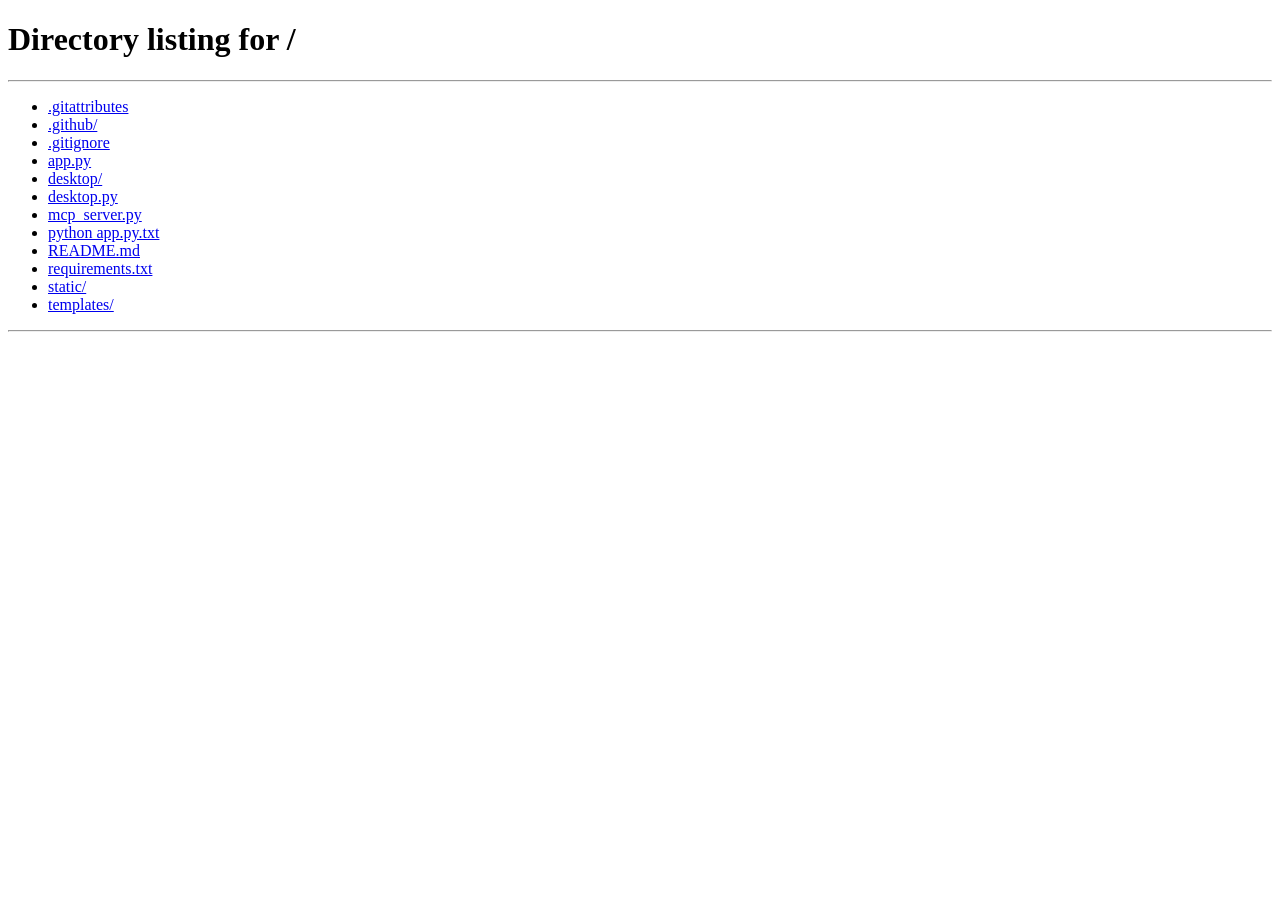
==== commit 5f8d6ecd: "Add desktop app for Windows and macOS, MCP server, and download page upgrades Desktop app (desktop.p" ====
--- a/templates/download.html
+++ b/templates/download.html
@@ -4,6 +4,7 @@
 <meta charset="utf-8">
 <meta name="viewport" content="width=device-width, initial-scale=1">
 <title>Download — Video Downloader</title>
+<link rel="icon" type="image/png" href="/static/icon.png">
 <meta name="description" content="Pick a quality, trim your clip and download an edit-ready file.">
 <link rel="preconnect" href="https://fonts.googleapis.com">
 <link rel="preconnect" href="https://fonts.gstatic.com" crossorigin>
@@ -60,7 +61,7 @@
 
 /* nav */
 .nav{position:sticky;top:0;z-index:50;background:color-mix(in srgb,var(--bg) 82%,transparent);backdrop-filter:saturate(1.6) blur(14px);-webkit-backdrop-filter:saturate(1.6) blur(14px);border-bottom:1px solid var(--line)}
-.nav-in{max-width:1120px;margin:0 auto;padding:0 20px;height:60px;display:flex;align-items:center;gap:28px}
+.nav-in{max-width:var(--page);margin:0 auto;padding:0 var(--gutter);height:60px;display:flex;align-items:center;gap:28px}
 .brand{display:flex;align-items:center;gap:10px;font-weight:700;letter-spacing:-.02em;font-size:15px}
 .brand-mark{width:28px;height:28px;border-radius:8px;background:var(--inverse);color:var(--on-inverse);display:grid;place-items:center}
 .brand-mark svg{width:15px;height:15px}
@@ -70,9 +71,31 @@
 .status{display:inline-flex;align-items:center;gap:6px;height:32px;padding:0 12px;border-radius:999px;background:var(--surface);font-size:12px;font-weight:500;color:var(--muted-2)}
 .dot{width:6px;height:6px;border-radius:50%;background:#22c55e;box-shadow:0 0 0 3px color-mix(in srgb,#22c55e 20%,transparent)}
 
-/* layout */
-.app{max-width:1120px;margin:0 auto;padding:24px 20px 24px;display:grid;grid-template-columns:minmax(0,1fr) 384px;gap:14px;align-items:start}
-.col{display:flex;flex-direction:column;gap:14px;min-width:0}
+/* layout: a wide, centred page that grows with large screens */
+/* Desktop size tiers
+   small laptop  <1280   full width, 360 panel
+   standard      1280+   1360 page, 380 panel
+   large         1440+   1520 page, 420 panel
+   extra-large   1920+   1800 page, 460 panel, roomier cards
+   ultra-wide    2400+   2160 page, 500 panel */
+:root{--page:100%;--side:360px;--gap:16px;--gutter:24px;--pad:18px;--tile:156px}
+@media (min-width:1280px){:root{--page:1360px;--side:380px;--gap:18px;--gutter:28px;--tile:164px}}
+@media (min-width:1440px){:root{--page:1520px;--side:420px;--gap:20px;--gutter:32px;--tile:172px}}
+@media (min-width:1920px){:root{--page:1800px;--side:460px;--gap:24px;--gutter:40px;--pad:22px;--tile:188px}}
+@media (min-width:2400px){:root{--page:2160px;--side:500px;--gap:28px;--gutter:48px;--pad:24px;--tile:204px}}
+.app{max-width:var(--page);margin:0 auto;padding:calc(var(--gap) + 8px) var(--gutter);display:grid;grid-template-columns:minmax(0,1fr) var(--side);gap:var(--gap);align-items:start}
+.col{display:flex;flex-direction:column;gap:var(--gap);min-width:0}
+@media (min-width:1001px){.card{padding:var(--pad)}}
+/* the player never gets taller than the screen allows */
+/* Full card width always; the height is capped so the whole player fits on screen, and the
+   video is centred in it (black side bars on very wide screens instead of a gap on the right). */
+.player{width:100%;max-height:min(70vh,820px)}
+/* Video information + Transcript share a row when there's room */
+.duo{display:grid;grid-template-columns:1fr;gap:var(--gap);align-items:start}
+@media (min-width:1280px){
+  .duo{grid-template-columns:minmax(0,1fr) minmax(0,1fr)}
+  .duo .stats{grid-template-columns:1fr 1fr}
+}
 .card{background:var(--surface);border-radius:24px;padding:18px}
 
 /* source header */
@@ -96,9 +119,81 @@
 .big-play svg{width:20px;height:20px;margin-left:3px;color:#111}
 .player.playing .big-play{opacity:0;pointer-events:none}
 .p-badge{position:absolute;top:12px;left:12px;z-index:2;font-size:10.5px;font-weight:700;color:#fff;background:rgba(0,0,0,.45);padding:4px 8px;border-radius:7px;letter-spacing:.03em;backdrop-filter:blur(6px)}
-.p-q{position:absolute;top:12px;right:12px;z-index:3;font:600 11px/1 var(--sans,inherit);color:#fff;background:rgba(0,0,0,.5);border:1px solid rgba(255,255,255,.18);padding:5px 8px;border-radius:7px;backdrop-filter:blur(6px);cursor:pointer}
-.p-q option{color:#000;background:#fff}
-.p-time{position:absolute;bottom:12px;right:12px;z-index:2;font-family:var(--mono);font-size:11px;color:#fff;background:rgba(0,0,0,.5);padding:4px 8px;border-radius:7px}
+/* player controls: timeline + a row of round buttons, over a soft shade at the bottom */
+.pc{position:absolute;left:0;right:0;bottom:0;z-index:3;padding:40px 14px 12px;color:#fff;
+  background:linear-gradient(to top,rgba(0,0,0,.62),rgba(0,0,0,.28) 55%,transparent);transition:opacity .25s}
+.player:not(.has-src) .pc{display:none}
+.player.playing.idle .pc{opacity:0}
+.player.playing.idle{cursor:none}
+.pc-bar{position:relative;height:16px;display:flex;align-items:center;cursor:pointer;margin:0 4px 6px;outline:none;touch-action:none}
+.pc-track{position:relative;width:100%;height:4px;border-radius:4px;background:rgba(255,255,255,.28);overflow:hidden;transition:height .12s}
+.pc-buf,.pc-fill{position:absolute;left:0;top:0;bottom:0;width:0}
+.pc-buf{background:rgba(255,255,255,.45)}
+.pc-fill{background:#ff3b30}
+.pc-knob{position:absolute;top:50%;left:0;width:13px;height:13px;margin:-6.5px 0 0 -6.5px;border-radius:50%;background:#ff3b30;box-shadow:0 0 0 2px rgba(0,0,0,.15);transform:scale(.85);transition:transform .12s}
+.pc-bar:hover .pc-track,.pc-bar.drag .pc-track,.pc-bar:focus-visible .pc-track{height:6px}
+.pc-bar:hover .pc-knob,.pc-bar.drag .pc-knob,.pc-bar:focus-visible .pc-knob{transform:scale(1.15)}
+.pc-tip{position:absolute;bottom:20px;left:0;transform:translateX(-50%);padding:4px 8px;border-radius:7px;background:rgba(0,0,0,.78);font:600 11.5px/1 var(--mono);white-space:nowrap;opacity:0;pointer-events:none;transition:opacity .12s}
+.pc-bar:hover .pc-tip,.pc-bar.drag .pc-tip{opacity:1}
+.pc-row{display:flex;align-items:center;gap:8px}
+.pc-gap{flex:1}
+.pc-btn,.pc-pill{height:38px;border-radius:999px;background:rgba(18,18,18,.55);border:1px solid rgba(255,255,255,.12);backdrop-filter:blur(10px);-webkit-backdrop-filter:blur(10px);color:#fff}
+.pc-btn{width:38px;display:grid;place-items:center;flex:none}
+.pc-btn:hover,.pc-pill:hover{background:rgba(40,40,40,.7)}
+.pc-btn svg{width:18px;height:18px}
+.pc-btn-flat{background:none;border:0;backdrop-filter:none;-webkit-backdrop-filter:none;width:36px;height:36px}
+.pc-btn-flat:hover{background:none}
+.pc-pill{display:inline-flex;align-items:center;gap:6px;padding:0 14px;font:600 12.5px/1 var(--mono);white-space:nowrap}
+.pc-time{font-variant-numeric:tabular-nums}
+.pc-vol{padding:0 12px 0 1px;gap:0}
+.pc-vol input{width:0;opacity:0;transition:width .2s,opacity .2s;accent-color:#fff;cursor:pointer}
+.pc-vol:hover input,.pc-vol:focus-within input{width:78px;opacity:1;margin-left:4px}
+.i-pause,.player.playing .i-play{display:none}
+.player.playing .i-pause{display:block}
+.i-mute,.player.muted .i-vol{display:none}
+.player.muted .i-mute{display:block}
+.i-exit,.player.full .i-full{display:none}
+.player.full .i-exit{display:block}
+.pc-q{padding:0 10px 0 12px;cursor:pointer}
+.pc-q:has(select[hidden]){display:none}
+.pc-q svg{width:16px;height:16px;flex:none}
+.pc-q select{appearance:none;-webkit-appearance:none;background:none;border:0;color:#fff;font:600 12.5px/1 inherit;cursor:pointer;outline:none;padding-right:2px}
+.pc-q option{color:#000;background:#fff}
+.player.full{border-radius:0;max-height:none;aspect-ratio:auto;width:100%;height:100%}
+/* mini player: when the video plays while its spot is scrolled away, it docks bottom-right */
+.player-slot{position:relative;margin-top:16px}
+.player-slot > .player{margin-top:0}
+.player.mini{position:fixed;right:24px;bottom:24px;z-index:70;margin:0;width:min(var(--mini-w,400px),calc(100vw - 32px));aspect-ratio:16/9;max-height:none;
+  border-radius:14px;box-shadow:0 22px 60px rgba(0,0,0,.55),0 0 0 1px rgba(255,255,255,.08);animation:miniIn .22s ease-out}
+@keyframes miniIn{from{opacity:0;transform:translateY(16px) scale(.96)}}
+.player.mini .p-badge,.player.mini .pc-vol{display:none}
+.player.mini .pc-q{padding:0 8px 0 9px;gap:4px}
+.player.mini .pc-q svg{width:14px;height:14px}
+.player.mini .pc-q select{font-size:11.5px;max-width:120px}
+/* resize corner (top-left, since the mini player is pinned to the bottom-right) */
+.mini-grip{position:absolute;top:0;left:0;z-index:5;width:26px;height:26px;display:none;cursor:nwse-resize;touch-action:none}
+.mini-grip::before{content:"";position:absolute;top:7px;left:7px;width:11px;height:11px;border-top:2.5px solid rgba(255,255,255,.9);border-left:2.5px solid rgba(255,255,255,.9);border-top-left-radius:4px;filter:drop-shadow(0 1px 2px rgba(0,0,0,.6))}
+.player.mini .mini-grip{display:block}
+.player.mini.playing.idle .mini-grip{opacity:0}
+.player.mini.resizing{animation:none;transition:none;user-select:none}
+.player.mini.resizing video{pointer-events:none}
+.player.mini .big-play{width:46px;height:46px}
+.player.mini .pc{padding:26px 8px 8px}
+.player.mini .pc-row{gap:6px}
+.player.mini .pc-btn,.player.mini .pc-pill{height:32px}
+.player.mini .pc-btn{width:32px}
+.player.mini .pc-btn svg{width:15px;height:15px}
+.player.mini .pc-pill{padding:0 10px;font-size:11.5px}
+.mini-bar{position:absolute;top:8px;right:8px;z-index:4;display:none;gap:6px}
+.player.mini .mini-bar{display:flex}
+.mini-bar .pc-btn{width:32px;height:32px}
+.mini-bar .pc-btn svg{width:15px;height:15px}
+.player.mini.playing.idle .mini-bar{opacity:0;transition:opacity .25s}
+body.has-mini .toasts{bottom:calc(24px + min(var(--mini-w,400px), 100vw - 32px) * 9 / 16 + 14px)}
+@media (max-width:1000px){.player.mini{right:16px;bottom:88px}
+  body.has-mini .toasts{bottom:calc(88px + min(var(--mini-w,400px), 100vw - 32px) * 9 / 16 + 14px)}}
+.player.full .pc{padding:56px 24px 18px}
+@media (max-width:520px){.pc{padding:30px 8px 8px}.pc-row{gap:6px}.pc-btn,.pc-pill{height:34px}.pc-btn{width:34px}.pc-pill{padding:0 10px}.pc-q{display:none}}
 
 /* trim */
 .trim-head{display:flex;align-items:center;justify-content:space-between;gap:12px;margin-top:20px}
@@ -248,7 +343,9 @@
 /* responsive */
 @media (max-width:1000px){
   .nav-links,.status{display:none}
-  .app{grid-template-columns:1fr}
+  .app{grid-template-columns:1fr;padding:20px}
+  .nav-in{padding:0 20px}
+  .gal-wrap{padding:0 20px 8px}
   .panel{position:relative;top:0;max-height:none;overflow:visible}
   .panel-scroll{overflow:visible}
   .p-foot{position:sticky;bottom:0;border-radius:0 0 24px 24px;z-index:5;box-shadow:0 -10px 24px -12px rgba(0,0,0,.12)}
@@ -262,6 +359,11 @@
 }
 @media (max-width:520px){
   .app{padding:14px 12px 16px;gap:12px}
+  .col,.duo{gap:12px}
+  .nav-in{padding:0 14px}
+  .sc-foot .grp{width:100%}
+  .sc-foot .sc-q{flex:1;min-width:0}
+  .sc-foot #scZip{width:100%}
   .card{padding:14px;border-radius:20px}
   .panel{padding:0}
   .src-actions .icon-btn:last-child{display:none}
@@ -292,9 +394,44 @@
 .state-links{display:flex;justify-content:center;flex-wrap:wrap;gap:8px;margin-top:14px}
 .btn[disabled],.row[aria-disabled="true"]{opacity:.45;pointer-events:none}
 .note{font-size:12px;color:var(--muted);margin-top:14px;padding:10px 12px;border-radius:12px;background:var(--card)}
+/* scenes */
+.sc-bar{display:flex;flex-wrap:wrap;align-items:center;gap:10px;margin-top:12px}
+.sc-bar .sel{min-width:190px}
+/* Select all / Select none sit at the top right, above the scenes they act on */
+.sc-pick{margin-left:auto;display:flex;align-items:center;gap:8px}
+.sc-pick[hidden]{display:none}
+.sc-pick .chip{height:36px;padding:0 14px;border-radius:999px;background:var(--surface-2);color:var(--fg);font-size:12.5px;font-weight:600}
+.sc-pick .chip:hover{filter:brightness(1.08)}
+.sc-grid{display:grid;grid-template-columns:repeat(auto-fill,minmax(var(--tile),1fr));gap:12px;margin-top:16px;max-height:min(620px,64vh);overflow:auto;padding:3px 6px 3px 3px;scrollbar-width:thin;overscroll-behavior:contain}
+.sc{position:relative;border-radius:14px;background:var(--surface-2);padding:6px;cursor:pointer;border:2px solid transparent;text-align:left;color:var(--fg);user-select:none;-webkit-user-select:none}
+.sc:focus-visible{outline:2px solid #3b82f6;outline-offset:2px}
+.sc-note kbd{font:600 11px/1 var(--mono, monospace);padding:2px 5px;border-radius:5px;background:var(--surface-2);border:1px solid var(--line)}
+.sc.on{border-color:var(--inverse)}
+.sc.playing{border-color:#22c55e;box-shadow:0 0 0 3px rgba(34,197,94,.28)}
+.sc.playing .go{background:#22c55e}
+.sc img{display:block;width:100%;aspect-ratio:16/9;object-fit:cover;border-radius:9px;background:#000}
+.sc b{display:block;font-size:12px;margin:6px 2px 0}
+.sc small{display:block;font-size:11px;color:var(--muted);margin:1px 2px 2px;font-variant-numeric:tabular-nums}
+.sc .tick{position:absolute;top:12px;left:12px;width:20px;height:20px;border-radius:6px;background:rgba(0,0,0,.55);border:2px solid #fff;display:grid;place-items:center;color:#fff}
+.sc .tick svg{width:12px;height:12px;opacity:0}
+.sc.on .tick{background:var(--inverse);color:var(--on-inverse);border-color:var(--inverse)}
+.sc.on .tick svg{opacity:1}
+.sc .go{position:absolute;top:12px;right:12px;width:24px;height:24px;border-radius:50%;background:rgba(0,0,0,.55);color:#fff;display:grid;place-items:center}
+.sc .go svg{width:11px;height:11px}
+.sc-foot{display:flex;flex-wrap:wrap;align-items:center;justify-content:space-between;gap:12px;margin-top:16px;padding-top:16px;border-top:1px solid var(--line)}
+.sc-foot .grp{display:flex;flex-wrap:wrap;align-items:center;gap:8px}
+.sc-foot .grp:last-child{margin-left:auto;justify-content:flex-end}
+.sc-foot .chip{height:36px;padding:0 14px;border-radius:999px;background:var(--surface-2);color:var(--fg);font-size:12.5px;font-weight:600}
+.sc-foot .chip:hover{filter:brightness(1.08)}
+.sc-foot .check{display:flex;align-items:center;gap:8px;margin:0 0 0 6px;font-size:12.5px;color:var(--muted-2);cursor:pointer}
+.sc-foot .count{font-size:12.5px;color:var(--muted);font-variant-numeric:tabular-nums;margin-right:4px}
+.sc-foot .sc-q{min-width:220px}
+.sc-foot .sc-q select{height:40px}
+.sc-note{margin-top:12px;font-size:12px}
+@media (max-width:520px){.sc-grid{grid-template-columns:repeat(2,minmax(0,1fr));gap:8px;max-height:70vh}}
 
 /* gallery */
-.gal-wrap{max-width:1120px;margin:0 auto;padding:0 20px 8px}
+.gal-wrap{max-width:var(--page);margin:0 auto;padding:0 var(--gutter) 8px}
 .gal-head{display:flex;align-items:center;justify-content:space-between;gap:12px;flex-wrap:wrap}
 .gal-head h2{font-size:17px;font-weight:700;letter-spacing:-.02em}
 .gal-head small{font-size:12px;color:var(--muted)}
@@ -337,6 +474,7 @@
       <a href="/#how">How it works</a>
       <a href="/#sites">Sites</a>
       <a href="/#faq">FAQ</a>
+      <a href="/connect-ai">Connect AI</a>
     </nav>
     <div class="nav-right">
       <button class="icon-btn" id="themeBtn" aria-label="Toggle dark mode">
@@ -399,9 +537,30 @@
 
       <div class="player" id="player">
         <video id="video" playsinline preload="metadata"></video>
+        <div class="mini-grip" id="miniGrip" title="Drag to resize" aria-hidden="true"></div>
+        <div class="mini-bar">
+          <button class="pc-btn" id="miniBack" aria-label="Back to the player" title="Back to the player"><svg viewBox="0 0 24 24" fill="none" stroke="currentColor" stroke-width="2.2" stroke-linecap="round" stroke-linejoin="round"><path d="M15 4h5v5M20 4l-7 7M9 20H4v-5M4 20l7-7"/></svg></button>
+          <button class="pc-btn" id="miniClose" aria-label="Close mini player" title="Stop and close"><svg viewBox="0 0 24 24" fill="none" stroke="currentColor" stroke-width="2.4" stroke-linecap="round"><path d="M6 6l12 12M18 6 6 18"/></svg></button>
+        </div>
+        <div class="pc" id="pc">
+          <div class="pc-bar" id="pcBar" role="slider" aria-label="Seek" tabindex="0" aria-valuemin="0" aria-valuemax="0" aria-valuenow="0">
+            <div class="pc-track"><div class="pc-buf" id="pcBuf"></div><div class="pc-fill" id="pcFill"></div></div>
+            <div class="pc-knob" id="pcKnob"></div>
+            <div class="pc-tip" id="pcTip">0:00</div>
+          </div>
+          <div class="pc-row">
+            <button class="pc-btn" id="pcPlay" aria-label="Play (K)"><svg class="i-play" viewBox="0 0 24 24"><path d="M8 5.5v13l11-6.5z" fill="currentColor"/></svg><svg class="i-pause" viewBox="0 0 24 24"><path d="M7 5h3.5v14H7zM13.5 5H17v14h-3.5z" fill="currentColor"/></svg></button>
+            <div class="pc-pill pc-vol">
+              <button class="pc-btn pc-btn-flat" id="pcMute" aria-label="Mute (M)"><svg class="i-vol" viewBox="0 0 24 24" fill="none" stroke="currentColor" stroke-width="2" stroke-linecap="round" stroke-linejoin="round"><path d="M4 9.5h3.5L12 5.5v13l-4.5-4H4z" fill="currentColor"/><path d="M15.5 9a4 4 0 0 1 0 6M18 6.5a7.5 7.5 0 0 1 0 11"/></svg><svg class="i-mute" viewBox="0 0 24 24" fill="none" stroke="currentColor" stroke-width="2" stroke-linecap="round" stroke-linejoin="round"><path d="M4 9.5h3.5L12 5.5v13l-4.5-4H4z" fill="currentColor"/><path d="m16 9.5 5 5M21 9.5l-5 5"/></svg></button>
+              <input type="range" id="pcVolume" min="0" max="1" step="0.05" value="1" aria-label="Volume">
+            </div>
+            <span class="pc-pill pc-time"><span id="pTime">0:00</span> / <span id="pDur">0:00</span></span>
+            <span class="pc-gap"></span>
+            <label class="pc-pill pc-q" title="Preview quality. Lower plays and seeks faster; it doesn't change the download."><svg viewBox="0 0 24 24" fill="none" stroke="currentColor" stroke-width="2" stroke-linecap="round" stroke-linejoin="round"><circle cx="12" cy="12" r="3"/><path d="M19.4 15a1.7 1.7 0 0 0 .3 1.8l.1.1a2 2 0 1 1-2.8 2.8l-.1-.1a1.7 1.7 0 0 0-1.8-.3 1.7 1.7 0 0 0-1 1.5V21a2 2 0 1 1-4 0v-.1a1.7 1.7 0 0 0-1.1-1.5 1.7 1.7 0 0 0-1.8.3l-.1.1a2 2 0 1 1-2.8-2.8l.1-.1a1.7 1.7 0 0 0 .3-1.8 1.7 1.7 0 0 0-1.5-1H3a2 2 0 1 1 0-4h.1a1.7 1.7 0 0 0 1.5-1.1 1.7 1.7 0 0 0-.3-1.8l-.1-.1a2 2 0 1 1 2.8-2.8l.1.1a1.7 1.7 0 0 0 1.8.3H9a1.7 1.7 0 0 0 1-1.5V3a2 2 0 1 1 4 0v.1a1.7 1.7 0 0 0 1 1.5 1.7 1.7 0 0 0 1.8-.3l.1-.1a2 2 0 1 1 2.8 2.8l-.1.1a1.7 1.7 0 0 0-.3 1.8V9a1.7 1.7 0 0 0 1.5 1H21a2 2 0 1 1 0 4h-.1a1.7 1.7 0 0 0-1.5 1z"/></svg><select id="pQuality" aria-label="Preview quality" hidden></select></label>
+            <button class="pc-btn" id="pcFull" aria-label="Full screen (F)"><svg class="i-full" viewBox="0 0 24 24" fill="none" stroke="currentColor" stroke-width="2.2" stroke-linecap="round" stroke-linejoin="round"><path d="M4 9V4h5M20 9V4h-5M4 15v5h5M20 15v5h-5"/></svg><svg class="i-exit" viewBox="0 0 24 24" fill="none" stroke="currentColor" stroke-width="2.2" stroke-linecap="round" stroke-linejoin="round"><path d="M9 4v5H4M15 4v5h5M9 20v-5H4M15 20v-5h5"/></svg></button>
+          </div>
+        </div>
         <span class="p-badge" id="pBadge"></span>
-        <select class="p-q" id="pQuality" aria-label="Preview quality" title="Preview quality. Lower plays and seeks faster; it doesn't change the download." hidden></select>
-        <span class="p-time" id="pTime">0:00.00</span>
         <button class="big-play" id="bigPlay" aria-label="Play preview"><svg viewBox="0 0 24 24"><path d="M7 4.5v15l13-7.5z" fill="currentColor"/></svg></button>
       </div>
 
@@ -446,6 +605,39 @@
       <p class="note" id="trimNote" hidden></p>
     </section>
 
+    <section class="card" aria-label="Split into scenes" id="scCard">
+      <div class="info-head"><span class="ic-tile"><svg viewBox="0 0 24 24" fill="none" stroke="currentColor" stroke-width="2" stroke-linecap="round" stroke-linejoin="round"><rect x="3" y="5" width="18" height="14" rx="2"/><path d="M9 5v14M15 5v14"/></svg></span>Split into scenes</div>
+      <p class="hint">Finds where the picture changes, then lets you download the scenes you pick as one ZIP.</p>
+      <div class="sc-bar">
+        <div class="sel"><select id="scSens" aria-label="Sensitivity">
+          <option value="high">More scenes (sensitive)</option>
+          <option value="normal" selected>Normal</option>
+          <option value="low">Fewer scenes (big changes only)</option>
+        </select><svg viewBox="0 0 24 24" fill="none" stroke="currentColor" stroke-width="2.2" stroke-linecap="round" stroke-linejoin="round"><path d="m6 9 6 6 6-6"/></svg></div>
+        <button class="btn btn-dark" id="scFind">Find scenes</button>
+        <span class="hint" id="scStatus" style="margin:0"></span>
+        <div class="sc-pick" id="scPick" hidden>
+          <button class="chip" id="scAll">Select all</button>
+          <button class="chip" id="scNone">Select none</button>
+        </div>
+      </div>
+      <div id="scResult" hidden>
+        <div class="sc-grid" id="scGrid"></div>
+        <div class="sc-foot">
+          <div class="grp">
+            <label class="check" style="margin-left:0"><input type="checkbox" id="scExact" checked> Frame-exact cuts</label>
+          </div>
+          <div class="grp">
+            <span class="count" id="scCount"></span>
+            <div class="sel sc-q"><select id="scQuality" aria-label="Scene clip quality"></select><svg viewBox="0 0 24 24" fill="none" stroke="currentColor" stroke-width="2.2" stroke-linecap="round" stroke-linejoin="round"><path d="m6 9 6 6 6-6"/></svg></div>
+            <button class="btn btn-dark" id="scZip" disabled>Download selected (ZIP)</button>
+          </div>
+        </div>
+        <p class="hint sc-note"><b>Tip:</b> click a scene, then hold <kbd>Shift</kbd> and click another to select (or unselect) every scene between them. Pick the clips' quality next to the download button (sizes are estimates for the scenes you selected). "For video editors" follows the Download panel. Frame-exact cuts start exactly on the scene change; turn it off for faster cuts that may begin up to 2 s early.</p>
+      </div>
+    </section>
+
+    <div class="duo">
     <section class="card" aria-label="Video information">
       <div class="info-head"><span class="ic-tile"><svg viewBox="0 0 24 24" fill="none" stroke="currentColor" stroke-width="2.2" stroke-linecap="round"><circle cx="12" cy="12" r="9"/><path d="M12 11v5M12 8h.01"/></svg></span>Video information</div>
       <div class="stats">
@@ -455,6 +647,24 @@
         <div class="stat"><span class="ic-tile"><svg viewBox="0 0 24 24" fill="none" stroke="currentColor" stroke-width="2" stroke-linecap="round"><path d="M10 14a4 4 0 0 0 5.7 0l3-3a4 4 0 0 0-5.7-5.7l-1 1M14 10a4 4 0 0 0-5.7 0l-3 3a4 4 0 0 0 5.7 5.7l1-1"/></svg></span><div><small>Source</small><b id="sSrc">—</b></div></div>
       </div>
     </section>
+
+    <section class="card" aria-label="Transcript" id="trCard">
+      <div class="info-head"><span class="ic-tile"><svg viewBox="0 0 24 24" fill="none" stroke="currentColor" stroke-width="2" stroke-linecap="round" stroke-linejoin="round"><path d="M5 4h14v16H5zM9 9h6M9 13h6M9 17h3"/></svg></span>Transcript</div>
+      <p class="hint" id="trBody">Looking for captions…</p>
+      <div id="trControls" hidden>
+        <div style="display:flex;flex-wrap:wrap;align-items:center;gap:14px;margin-top:12px">
+          <div class="sel" style="flex:1;min-width:200px"><select id="trLang" aria-label="Language"></select><svg viewBox="0 0 24 24" fill="none" stroke="currentColor" stroke-width="2.2" stroke-linecap="round" stroke-linejoin="round"><path d="m6 9 6 6 6-6"/></svg></div>
+          <label class="hint" style="display:flex;align-items:center;gap:8px;margin:0;cursor:pointer"><input type="checkbox" id="trStamps"> Include timestamps</label>
+        </div>
+        <textarea id="trText" readonly rows="10" aria-label="Transcript text" style="width:100%;margin-top:12px;padding:10px 12px;border-radius:12px;border:0;background:var(--surface-2);color:var(--fg);font:13px/1.55 inherit;resize:vertical"></textarea>
+        <div style="display:flex;gap:10px;margin-top:12px">
+          <button class="btn btn-dark" id="trCopy" disabled>Copy transcript</button>
+          <button class="btn" id="trSave" style="background:var(--surface-2);color:var(--fg)" disabled>Save as .txt</button>
+          <span class="hint" id="trCount" style="align-self:center;margin:0"></span>
+        </div>
+      </div>
+    </section>
+    </div>
   </div>
 
   <!-- ============ RIGHT PANEL ============ -->
@@ -576,7 +786,7 @@
 
 <footer>
   <span class="disc"><svg viewBox="0 0 24 24" fill="none" stroke="currentColor" stroke-width="2" stroke-linecap="round" stroke-linejoin="round"><path d="M12 3 4 6v6c0 4.5 3.4 8.3 8 9 4.6-.7 8-4.5 8-9V6z"/></svg>Only download videos you own or have permission to save. Respect creators' rights and each site's Terms of Service.</span>
-  <nav class="f-links" aria-label="Legal"><a href="/about-us">About us</a><a href="/privacy-policy">Privacy policy</a><a href="/terms-of-service">Terms of service</a><a href="/disclaimer">Disclaimer</a><a href="/classic">Classic interface</a></nav>
+  <nav class="f-links" aria-label="Legal"><a href="/connect-ai">Connect AI (MCP)</a><a href="/about-us">About us</a><a href="/privacy-policy">Privacy policy</a><a href="/terms-of-service">Terms of service</a><a href="/disclaimer">Disclaimer</a><a href="/classic">Classic interface</a></nav>
 </footer>
 
 <ol class="toasts" id="toasts" role="status" aria-live="polite"></ol>
@@ -789,7 +999,7 @@
     $('#audioGroup').hidden = !D.audio.length;
     $('#er').hidden = !D.video.length;
 
-    setupRows(); setupTabs(); setupAdvanced(); setupPlayer();
+    setupRows(); setupTabs(); setupAdvanced(); setupPlayer(); setupScenes(); loadTranscripts();
     if (!D.canEdit) {
       $('#cutBox').hidden = true;
       $('#trimNote').hidden = false;
@@ -826,7 +1036,13 @@
     $('#scopeFull').textContent = D.duration ? fmtShort(D.duration) : 'Whole video';
     $('#scopeClip').textContent = !canClip() ? (D.canEdit ? 'Not available' : 'Needs ffmpeg')
       : hasCut() ? fmt(S.tin) + '–' + fmt(S.tout) : 'Set start & end';
-  }
+    // Split into scenes follows the same choice: with a trimmed clip it only looks inside it.
+    const sc = $('#scFind');
+    if (sc) sc.textContent = trimmed() ? 'Find scenes in clip' : 'Find scenes';
+    const stale = S.scenesPart !== undefined && S.scenes && S.scenesPart !== scenePartKey();
+    if (stale) $('#scStatus').textContent = 'The trim changed. Click "' + sc.textContent + '" again to update the scenes.';
+  }
+  const scenePartKey = () => trimmed() ? S.tin.toFixed(3) + '-' + S.tout.toFixed(3) : 'full';
   const sizeText = size => {
     if (size == null || isNaN(size)) return '';
     if (!trimmed()) return size.toFixed(1) + ' MB';
@@ -993,6 +1209,151 @@
     }));
     $('#mainDl').addEventListener('click', startDownload);
     $('#thumbFmt').addEventListener('change', syncMain);
+  }
+
+  /* ---------- scenes ---------- */
+  function setupScenes(){
+    if (!D.canEdit || !D.video.length) { $('#scCard').hidden = true; return; }
+    $('#scFind').addEventListener('click', findScenes);
+    $('#scAll').addEventListener('click', () => setAllScenes(true));
+    $('#scNone').addEventListener('click', () => setAllScenes(false));
+    $('#scZip').addEventListener('click', downloadScenes);
+    if (video) ['timeupdate', 'play', 'pause', 'seeked', 'ended'].forEach(ev => video.addEventListener(ev, markPlayingScene));
+    // Quality for the scene clips: starts at the Download panel's choice, then it's the user's own.
+    const panel = D.video.find(v => v.id === S.sel.download) || D.video[0];
+    $('#scQuality').innerHTML = D.video.map(v => `<option value="${esc(v.id)}">${esc(v.label)}</option>`).join('');
+    $('#scQuality').value = panel.id;
+    $('#scGrid').addEventListener('click', e => {
+      const tile = e.target.closest('.sc'); if (!tile) return;
+      if (e.target.closest('.go')) {  // play button: jump the player to this scene
+        if (video) { const sc = S.scenes[+tile.dataset.i]; play(sc.start, sc.end); }  // the mini player shows it
+        return;
+      }
+      pickScene(tile, e.shiftKey);
+    });
+    $('#scGrid').addEventListener('keydown', e => {  // Space / Enter, with Shift for a range
+      const tile = e.target.closest('.sc'); if (!tile || (e.key !== ' ' && e.key !== 'Enter')) return;
+      e.preventDefault(); pickScene(tile, e.shiftKey);
+    });
+    // Shift-click must not highlight text across the tiles.
+    $('#scGrid').addEventListener('mousedown', e => { if (e.shiftKey) e.preventDefault(); });
+  }
+  // Click toggles one scene. Shift-click sets every scene between the last clicked one and this
+  // one to the same state as the last click (select a run, or unselect a run), like a file list.
+  function pickScene(tile, range){
+    const i = +tile.dataset.i;
+    if (range && S.scAnchor != null && S.scAnchor !== i && $(`#scGrid .sc[data-i="${S.scAnchor}"]`)) {
+      const on = S.scAnchorOn, [a, b] = [Math.min(S.scAnchor, i), Math.max(S.scAnchor, i)];
+      $$('#scGrid .sc').forEach(t => { const k = +t.dataset.i; if (k >= a && k <= b) t.classList.toggle('on', on); });
+    } else {
+      tile.classList.toggle('on');
+      S.scAnchor = i; S.scAnchorOn = tile.classList.contains('on');
+    }
+    syncScenes();
+  }
+  async function findScenes(){
+    $('#scFind').disabled = true; $('#scResult').hidden = true; $('#scPick').hidden = true; S.scenes = null;
+    $('#scStatus').textContent = 'Starting…';
+    const part = trimmed() ? { start: S.tin.toFixed(3), end: S.tout.toFixed(3) } : {};
+    const partKey = scenePartKey();
+    try {
+      const res = await fetch('/api/scenes', { method: 'POST', headers: { 'Content-Type': 'application/json' },
+        body: JSON.stringify({ token: D.token, sensitivity: $('#scSens').value, ...part }) });
+      const data = await res.json(); if (!res.ok) throw new Error(data.error || 'Could not look for scenes.');
+      while (true) {
+        await new Promise(r => setTimeout(r, 700));
+        const r = await fetch('/api/jobs/' + data.id); const job = await r.json();
+        if (!r.ok) throw new Error(job.error || 'Scene search expired.');
+        if (job.status === 'running') { $('#scStatus').textContent = (job.phase || 'Working') + (job.percent != null ? ' · ' + job.percent.toFixed(0) + '%' : '…'); continue; }
+        if (job.status !== 'done') throw new Error(job.error || 'Could not find scenes.');
+        S.scenes = job.scenes || []; S.scenesJob = data.id; S.scenesPart = partKey; S.scAnchor = null;
+        S.scenesIn = part.start ? `${fmt(+part.start)} – ${fmt(+part.end)}` : ''; break;
+      }
+      renderScenes();
+    } catch (e) { $('#scStatus').textContent = e.message; }
+    finally { $('#scFind').disabled = false; }
+  }
+  function renderScenes(){
+    const n = S.scenes.length;
+    const where = S.scenesIn ? ' in ' + S.scenesIn : '';
+    $('#scStatus').textContent = n > 1 ? n + ' scenes found' + where
+      : 'No scene changes found' + where + '. Try "More scenes".';
+    $('#scGrid').innerHTML = S.scenes.map((s, i) => `
+      <div class="sc on" data-i="${i}" role="checkbox" aria-checked="true" tabindex="0">
+        <img loading="lazy" alt="" src="/api/scenes/${S.scenesJob}/thumb/${s.thumb}">
+        <span class="tick"><svg viewBox="0 0 24 24" fill="none" stroke="currentColor" stroke-width="3.6" stroke-linecap="round" stroke-linejoin="round"><path d="m5 12 5 5 9-10"/></svg></span>
+        <span class="go" title="Play this scene"><svg viewBox="0 0 24 24" fill="currentColor"><path d="M7 4v16l13-8z"/></svg></span>
+        <b>Scene ${i + 1}</b><small>${fmt(s.start)} – ${fmt(s.end)} · ${fmtShort(s.end - s.start)}</small>
+      </div>`).join('');
+    $('#scResult').hidden = !n; $('#scPick').hidden = !n; syncScenes(); markPlayingScene();
+  }
+  const pickedScenes = () => $$('#scGrid .sc.on').map(t => S.scenes[+t.dataset.i].index);
+  // While the player is playing, the scene it's in gets a green border.
+  function markPlayingScene(){
+    const t = video && !video.paused && !video.ended && S.scenes ? video.currentTime : -1;
+    const i = t < 0 ? -1 : S.scenes.findIndex(s => t >= s.start && t < s.end);
+    $$('#scGrid .sc').forEach(el => el.classList.toggle('playing', +el.dataset.i === i));
+  }
+  function setAllScenes(on){ $$('#scGrid .sc').forEach(t => t.classList.toggle('on', on)); syncScenes(); }
+  function syncScenes(){
+    $$('#scGrid .sc').forEach(t => t.setAttribute('aria-checked', t.classList.contains('on')));
+    const k = pickedScenes().length;
+    $('#scCount').textContent = k + ' of ' + S.scenes.length + ' selected';
+    // Estimated ZIP size per quality: the selected scenes' share of the full video's size.
+    const secs = $$('#scGrid .sc.on').reduce((t, el) => { const sc = S.scenes[+el.dataset.i]; return t + sc.end - sc.start; }, 0);
+    const share = D.duration ? secs / D.duration : 0;
+    $$('#scQuality option').forEach(o => {
+      const v = D.video.find(x => x.id === o.value);
+      o.textContent = v.label + (v.size && k ? ' · ≈ ' + Math.max(0.1, v.size * share).toFixed(1) + ' MB' : '');
+    });
+    $('#scZip').disabled = !k;
+  }
+  async function downloadScenes(){
+    const picked = pickedScenes(); if (!picked.length) return;
+    const sel = D.video.find(v => v.id === $('#scQuality').value) || D.video[0];
+    const tid = 'dl' + (++toastN);
+    toast(picked.length + ' scenes · ' + sel.label, 'wait', 0, null, { id: tid, title: 'Starting download' });
+    try {
+      const res = await fetch('/api/scenes/zip', { method: 'POST', headers: { 'Content-Type': 'application/json' },
+        body: JSON.stringify({ token: D.token, scenes_job: S.scenesJob, indices: picked, format: sel.id,
+                               compat: S.editReady, exact: $('#scExact').checked }) });
+      const data = await res.json(); if (!res.ok) throw new Error(data.error || 'Could not start the download.');
+      toast(data.name, 'wait', 0, null, { id: tid, title: 'Preparing…', action: cancelAction(data.id) });
+      watchJob(data.id, data.name, tid);
+    } catch (e) { toast(e.message, 'error', 10000, null, { id: tid, title: 'Download failed' }); }
+  }
+
+  /* ---------- transcript ---------- */
+  const trQuery = (extra = {}) => new URLSearchParams({ token: D.token, i: $('#trLang').value,
+    timestamps: $('#trStamps').checked ? '1' : '0', ...extra });
+  async function loadTranscripts(){
+    try {
+      const r = await fetch('/api/transcripts?token=' + encodeURIComponent(D.token));
+      const d = await r.json(); if (!r.ok) throw new Error(d.error || 'Could not look for captions.');
+      if (!d.transcripts.length) { $('#trBody').textContent = 'This video has no captions to copy.'; return; }
+      $('#trLang').innerHTML = d.transcripts.map(t => `<option value="${t.index}">${esc(t.name)}${t.auto ? ' (auto-generated)' : ''}</option>`).join('');
+      $('#trBody').hidden = true; $('#trControls').hidden = false;
+      $('#trLang').addEventListener('change', showTranscript);
+      $('#trStamps').addEventListener('change', showTranscript);
+      $('#trCopy').addEventListener('click', copyTranscript);
+      $('#trSave').addEventListener('click', () => browserDownload('/api/transcript?' + trQuery({ download: '1' })));
+      showTranscript();
+    } catch (e) { $('#trBody').textContent = e.message; }
+  }
+  async function showTranscript(){
+    S.trText = ''; $('#trText').value = 'Loading…'; $('#trCount').textContent = '';
+    $('#trCopy').disabled = $('#trSave').disabled = true;
+    try {
+      const r = await fetch('/api/transcript?' + trQuery());
+      const d = await r.json(); if (!r.ok) throw new Error(d.error || 'Could not load the transcript.');
+      S.trText = d.text; $('#trText').value = d.text; $('#trCount').textContent = d.lines + ' lines';
+      $('#trCopy').disabled = $('#trSave').disabled = false;
+    } catch (e) { $('#trText').value = e.message; }
+  }
+  async function copyTranscript(){
+    try { await navigator.clipboard.writeText(S.trText); }
+    catch (e) { $('#trText').select(); document.execCommand('copy'); }
+    toast($('#trCount').textContent, 'ok', 3000, null, { title: 'Transcript copied' });
   }
   async function loadThumbs(){
     if (S.thumbs) return;
@@ -1147,7 +1508,7 @@
       if (!D.width && video.videoWidth) { D.width = video.videoWidth; D.height = video.videoHeight; syncMeta(); }
     });
     video.addEventListener('timeupdate', () => {
-      S.head = video.currentTime; $('#pTime').textContent = fmt(S.head);
+      S.head = video.currentTime; syncBar();
       if (D.duration) $('#playhead').style.left = (S.head / D.duration * 100) + '%';
       $('#frameTc').textContent = fmt(S.head);
       if (stopAt != null && video.currentTime >= stopAt) { video.pause(); stopAt = null; }
@@ -1157,10 +1518,122 @@
     video.addEventListener('pause', () => { player.classList.remove('playing'); syncMain(); });
     video.addEventListener('error', () => { if (D.src) toast("The preview couldn't play here, but downloads still work.", 'wait', 5000); });
     $('#bigPlay').addEventListener('click', () => play());
-    video.addEventListener('click', () => { if (!video.paused) video.pause(); });
+    video.addEventListener('click', togglePlay);
+    video.addEventListener('dblclick', toggleFull);
+    setupControls(); setupMini();
     $('#fPrev').addEventListener('click', () => stepFrame(-1));
     $('#fNext').addEventListener('click', () => stepFrame(1));
     if (!D.src) $('#bigPlay').hidden = true;
+  }
+  /* ---------- mini player ----------
+     While the video plays and its spot on the page is scrolled out of view, the player docks in
+     the bottom-right corner so you can keep watching where you are. Scrolling back up (or the
+     expand button) puts it back; the close button stops it. */
+  function setupMini(){
+    if (!D.src || !('IntersectionObserver' in window)) return;
+    const slot = document.createElement('div'); slot.className = 'player-slot';
+    player.before(slot); slot.appendChild(player);
+    let inView = true, closed = false;
+    const set = on => {
+      if (on === player.classList.contains('mini')) return;
+      if (on) slot.style.height = slot.offsetHeight + 'px';  // keep the page from jumping
+      else slot.style.height = '';
+      player.classList.toggle('mini', on); document.body.classList.toggle('has-mini', on);
+    };
+    const update = () => set(!inView && !closed && !document.fullscreenElement && (!video.paused || player.classList.contains('mini')));
+    new IntersectionObserver(([e]) => { inView = e.intersectionRatio > 0.35; if (inView) set(false); else update(); },
+                             { threshold: [0, 0.35, 1] }).observe(slot);
+    video.addEventListener('play', () => { closed = false; update(); });
+    $('#miniClose').addEventListener('click', () => { closed = true; video.pause(); set(false); });
+    // Resize: drag the top-left corner. Width 320 px up to most of the screen; 16:9 is kept.
+    const MIN_W = 320, maxW = () => Math.max(MIN_W, Math.min(innerWidth - 48, (innerHeight - 120) * 16 / 9));
+    const setW = w => { w = Math.round(Math.min(maxW(), Math.max(MIN_W, w)));
+      document.documentElement.style.setProperty('--mini-w', w + 'px'); return w; };
+    try { const w = parseFloat(localStorage.getItem('miniWidth')); if (w) setW(w); } catch(e) {}
+    const grip = $('#miniGrip');
+    let drag = null;
+    grip.addEventListener('pointerdown', e => {
+      e.preventDefault(); e.stopPropagation(); grip.setPointerCapture(e.pointerId);
+      drag = { x: e.clientX, y: e.clientY, w: player.getBoundingClientRect().width }; player.classList.add('resizing');
+    });
+    grip.addEventListener('pointermove', e => {
+      if (!drag) return;
+      // moving left/up makes it bigger; use whichever direction moved more
+      const dx = drag.x - e.clientX, dy = (drag.y - e.clientY) * 16 / 9;
+      setW(drag.w + (Math.abs(dx) > Math.abs(dy) ? dx : dy));
+    });
+    const stop = () => { if (!drag) return; drag = null; player.classList.remove('resizing');
+      try { localStorage.setItem('miniWidth', Math.round(player.getBoundingClientRect().width)); } catch(e) {} };
+    grip.addEventListener('pointerup', stop); grip.addEventListener('pointercancel', stop);
+    grip.addEventListener('dblclick', () => { setW(400); try { localStorage.removeItem('miniWidth'); } catch(e) {} });
+    $('#miniBack').addEventListener('click', () => { set(false); slot.scrollIntoView({ block: 'center', behavior: 'smooth' }); });
+  }
+
+  /* ---------- player controls ---------- */
+  function togglePlay(){ if (!D.src) return; if (video.paused || video.ended) play(); else video.pause(); }
+  function toggleFull(){
+    if (document.fullscreenElement) document.exitFullscreen().catch(() => {});
+    else player.requestFullscreen?.().catch(() => {});
+  }
+  // Timeline, time pill and loaded (buffered) part follow the video.
+  function syncBar(){
+    const dur = D.duration || video.duration || 0, t = video.seeking && S.head != null ? S.head : video.currentTime;
+    const pct = dur ? Math.min(100, t / dur * 100) : 0;
+    $('#pcFill').style.width = pct + '%'; $('#pcKnob').style.left = pct + '%';
+    $('#pTime').textContent = fmtShort(t); $('#pDur').textContent = fmtShort(dur);
+    const b = video.buffered; let end = 0;
+    for (let i = 0; i < b.length; i++) if (b.start(i) <= t + 0.5) end = Math.max(end, b.end(i));
+    $('#pcBuf').style.width = (dur ? Math.min(100, end / dur * 100) : 0) + '%';
+    const bar = $('#pcBar'); bar.setAttribute('aria-valuemax', Math.round(dur)); bar.setAttribute('aria-valuenow', Math.round(t));
+    bar.setAttribute('aria-valuetext', fmtShort(t) + ' of ' + fmtShort(dur));
+  }
+  function setupControls(){
+    const bar = $('#pcBar'), tip = $('#pcTip');
+    $('#pcPlay').addEventListener('click', togglePlay);
+    $('#pcFull').addEventListener('click', toggleFull);
+    document.addEventListener('fullscreenchange', () => player.classList.toggle('full', document.fullscreenElement === player));
+    // volume: mute button + slider (remembered)
+    const vol = $('#pcVolume');
+    try { const v = parseFloat(localStorage.getItem('previewVolume')); if (!isNaN(v)) video.volume = v; } catch(e) {}
+    const syncVol = () => { vol.value = video.muted ? 0 : video.volume; player.classList.toggle('muted', video.muted || video.volume === 0); };
+    vol.addEventListener('input', () => { video.volume = +vol.value; video.muted = +vol.value === 0;
+      try { localStorage.setItem('previewVolume', vol.value); } catch(e) {} });
+    $('#pcMute').addEventListener('click', () => { video.muted = !video.muted; if (!video.muted && video.volume === 0) video.volume = 0.5; });
+    video.addEventListener('volumechange', syncVol); syncVol();
+    ['progress', 'durationchange', 'loadedmetadata', 'seeked'].forEach(ev => video.addEventListener(ev, syncBar));
+    // timeline: hover shows the time, click or drag seeks (the video keeps playing if it was)
+    const at = e => { const r = bar.getBoundingClientRect(); return Math.min(1, Math.max(0, (e.clientX - r.left) / r.width)); };
+    const dur = () => D.duration || video.duration || 0;
+    bar.addEventListener('pointermove', e => { const f = at(e); tip.style.left = (f * 100) + '%'; tip.textContent = fmtShort(f * dur()); });
+    let resume = false;
+    bar.addEventListener('pointerdown', e => {
+      if (!D.src || !dur()) return;
+      bar.setPointerCapture(e.pointerId); bar.classList.add('drag');
+      resume = !video.paused; scrub(at(e) * dur()); syncBar();
+    });
+    bar.addEventListener('pointermove', e => { if (bar.classList.contains('drag')) { scrub(at(e) * dur()); syncBar(); } });
+    const end = () => { if (!bar.classList.contains('drag')) return; bar.classList.remove('drag'); if (resume) play(); };
+    bar.addEventListener('pointerup', end); bar.addEventListener('pointercancel', end);
+    bar.addEventListener('keydown', e => {
+      const step = e.shiftKey ? 10 : 5;
+      if (e.key === 'ArrowRight' || e.key === 'ArrowLeft') { e.preventDefault(); e.stopPropagation();
+        video.currentTime = Math.min(dur(), Math.max(0, video.currentTime + (e.key === 'ArrowRight' ? step : -step))); }
+    });
+    // controls fade out after 2.5 s without the mouse moving while playing
+    let idle;
+    const wake = () => { player.classList.remove('idle'); clearTimeout(idle); idle = setTimeout(() => player.classList.add('idle'), 2500); };
+    player.addEventListener('pointermove', wake); player.addEventListener('pointerdown', wake);
+    player.addEventListener('pointerleave', () => { clearTimeout(idle); if (!video.paused) player.classList.add('idle'); });
+    video.addEventListener('play', wake); video.addEventListener('pause', () => player.classList.remove('idle'));
+    // keyboard: K / Space play-pause, M mute, F full screen (not while typing or on a button)
+    addEventListener('keydown', e => {
+      if (e.target.closest('input,select,textarea,button,[role="checkbox"],[role="slider"]') || e.ctrlKey || e.metaKey || e.altKey) return;
+      const k = e.key.toLowerCase();
+      if (k === 'k' || k === ' ') { e.preventDefault(); togglePlay(); }
+      else if (k === 'm') video.muted = !video.muted;
+      else if (k === 'f') toggleFull();
+    });
+    syncBar();
   }
   // Preview quality menu: lower sizes load and seek faster. Downloads are unaffected.
   function previewUrl(i){ return D.src + (D.src.includes('?') ? '&' : '?') + 'q=' + i; }
@@ -1185,7 +1658,7 @@
   function setHead(t){
     S.head = Math.min(D.duration || t, Math.max(0, t));
     if (D.duration) $('#playhead').style.left = (S.head / D.duration * 100) + '%';
-    $('#pTime').textContent = fmt(S.head); $('#frameTc').textContent = fmt(S.head);
+    syncBar(); $('#frameTc').textContent = fmt(S.head);
     if (D.src && video.paused && Math.abs(video.currentTime - S.head) > 0.01) video.currentTime = S.head;
     syncMain();
   }
